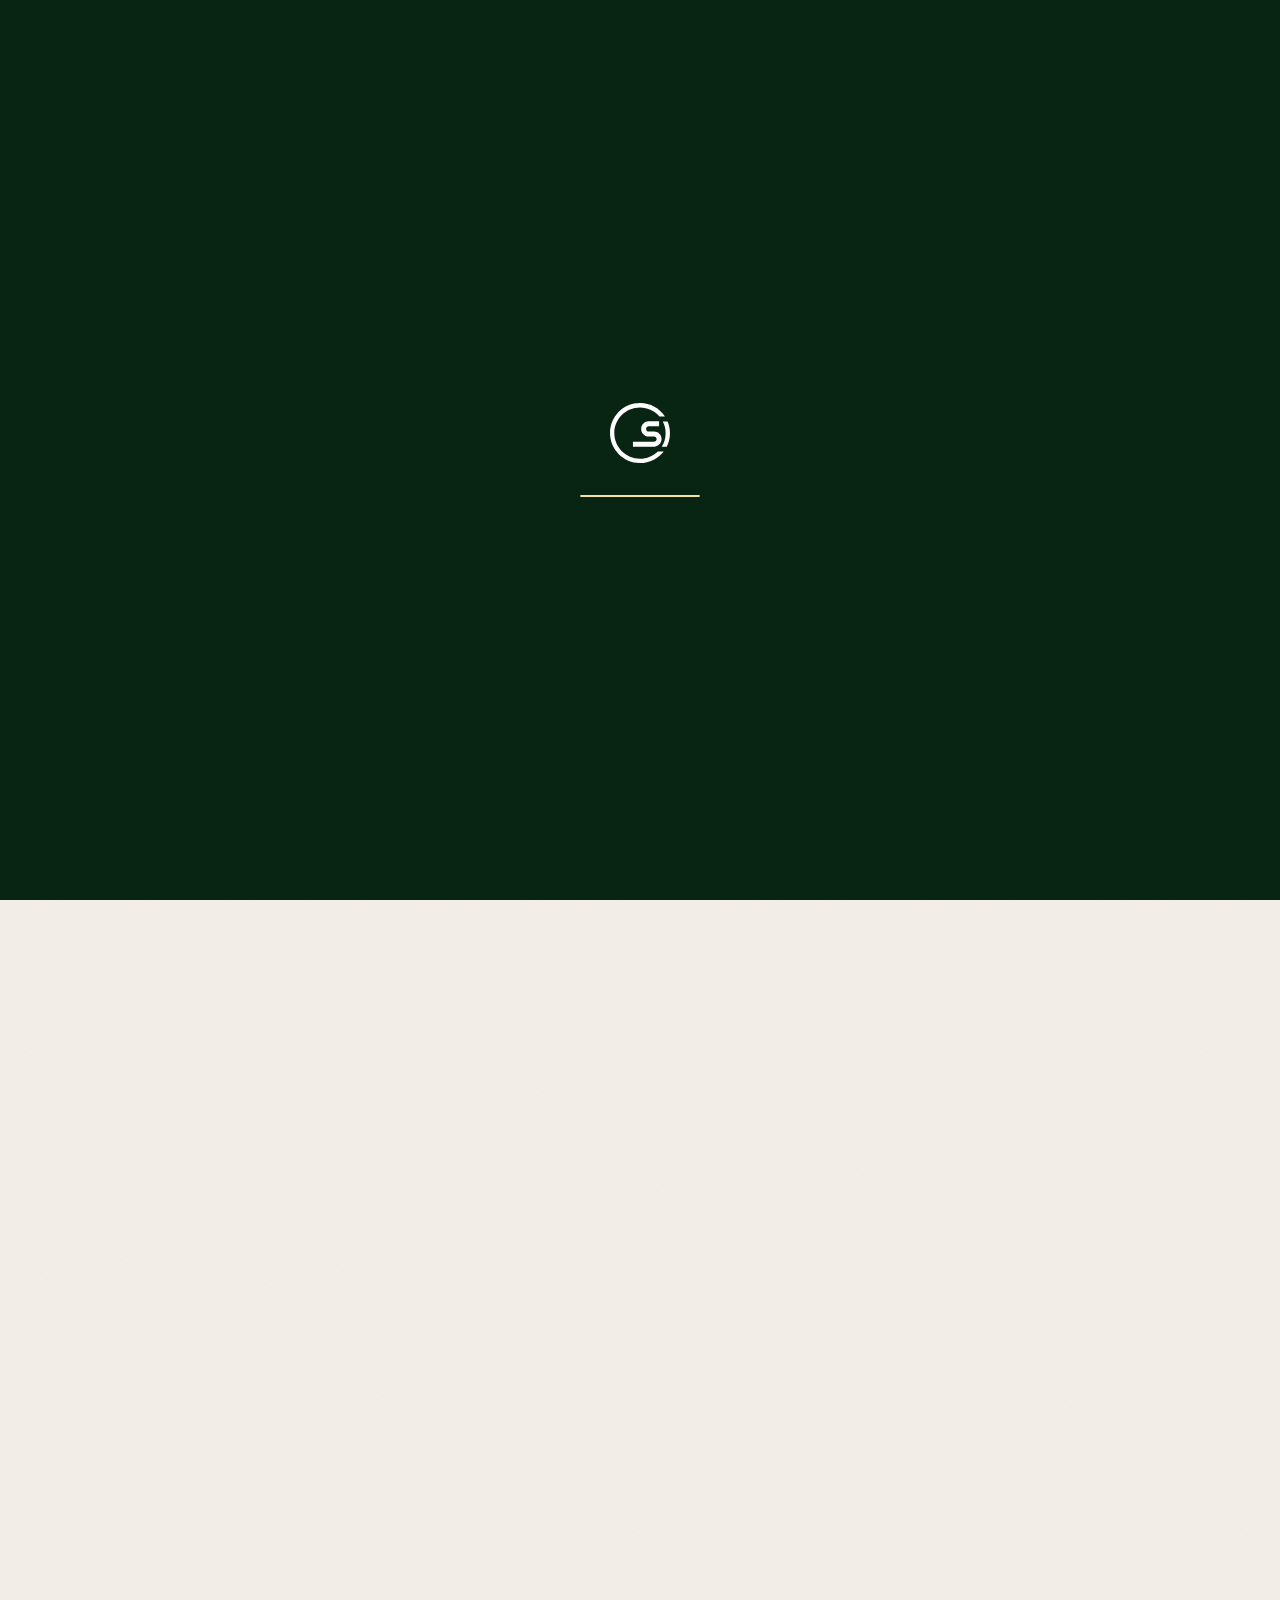
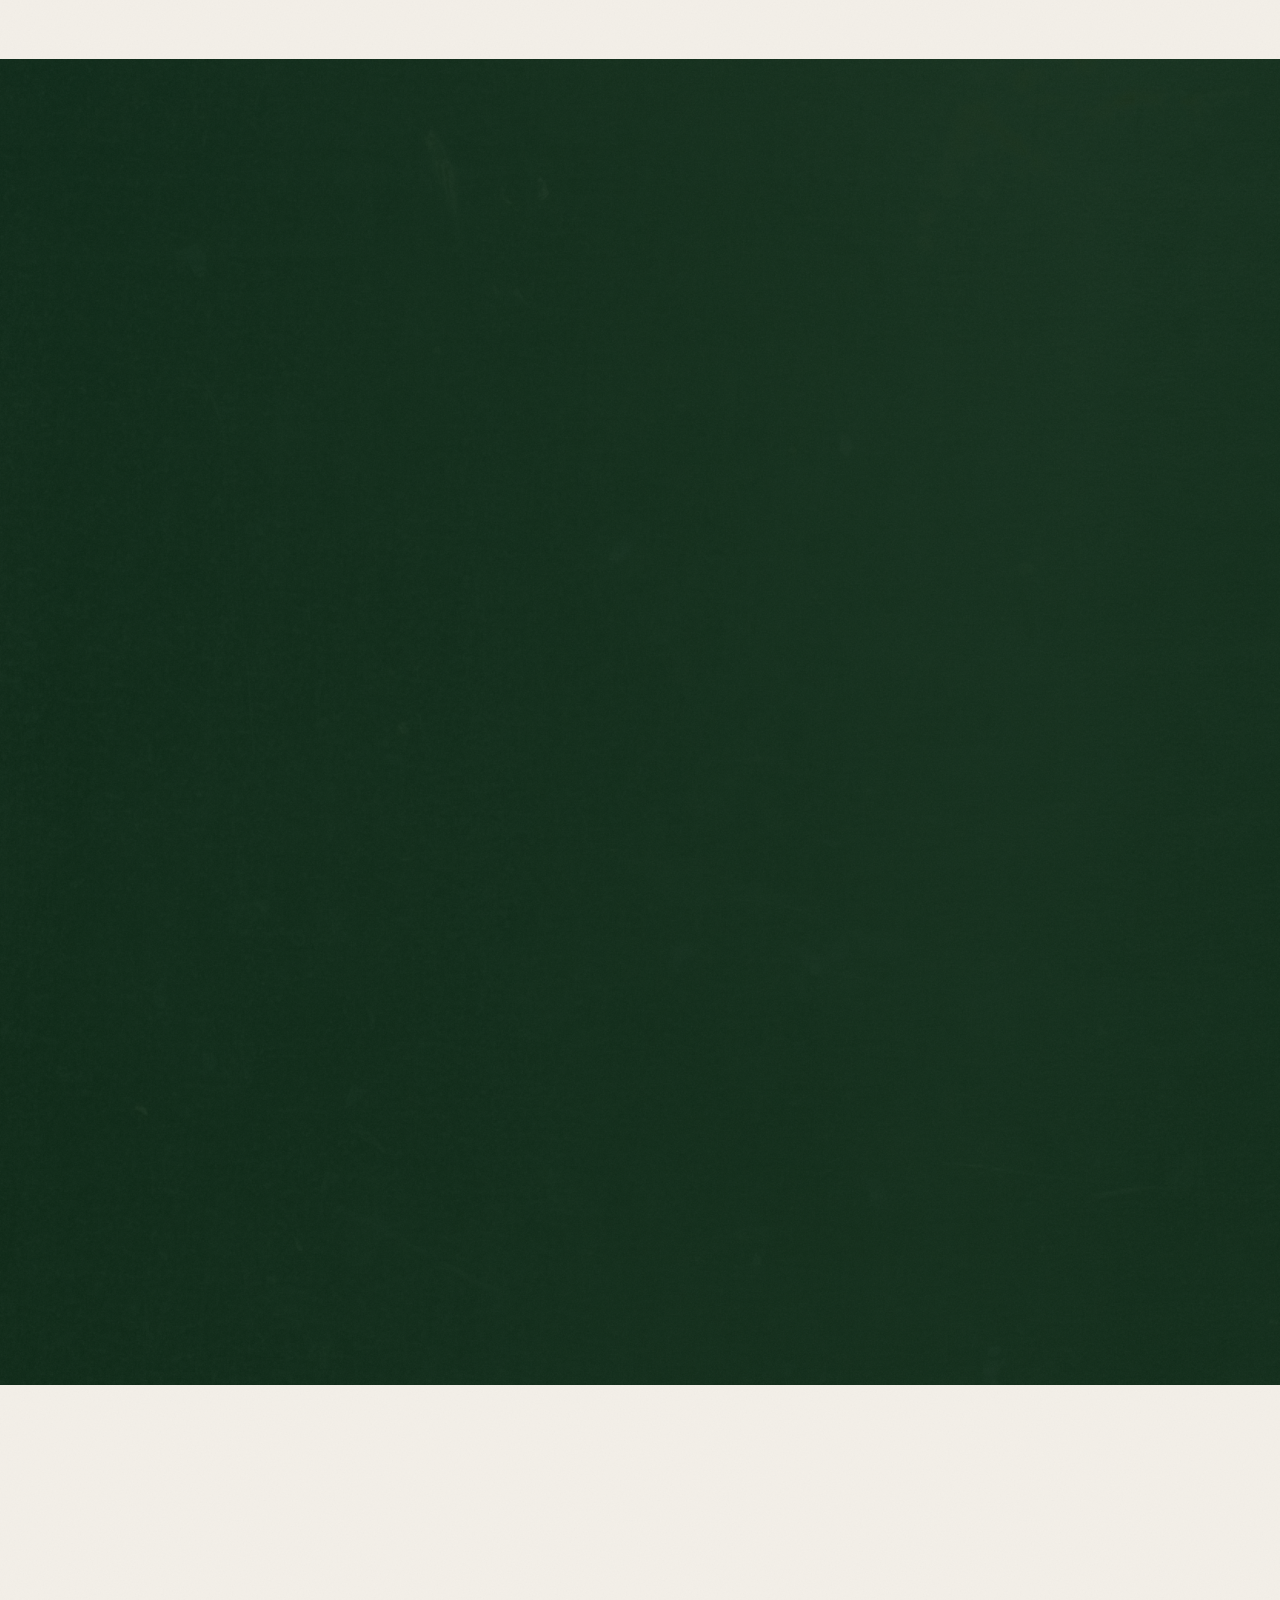
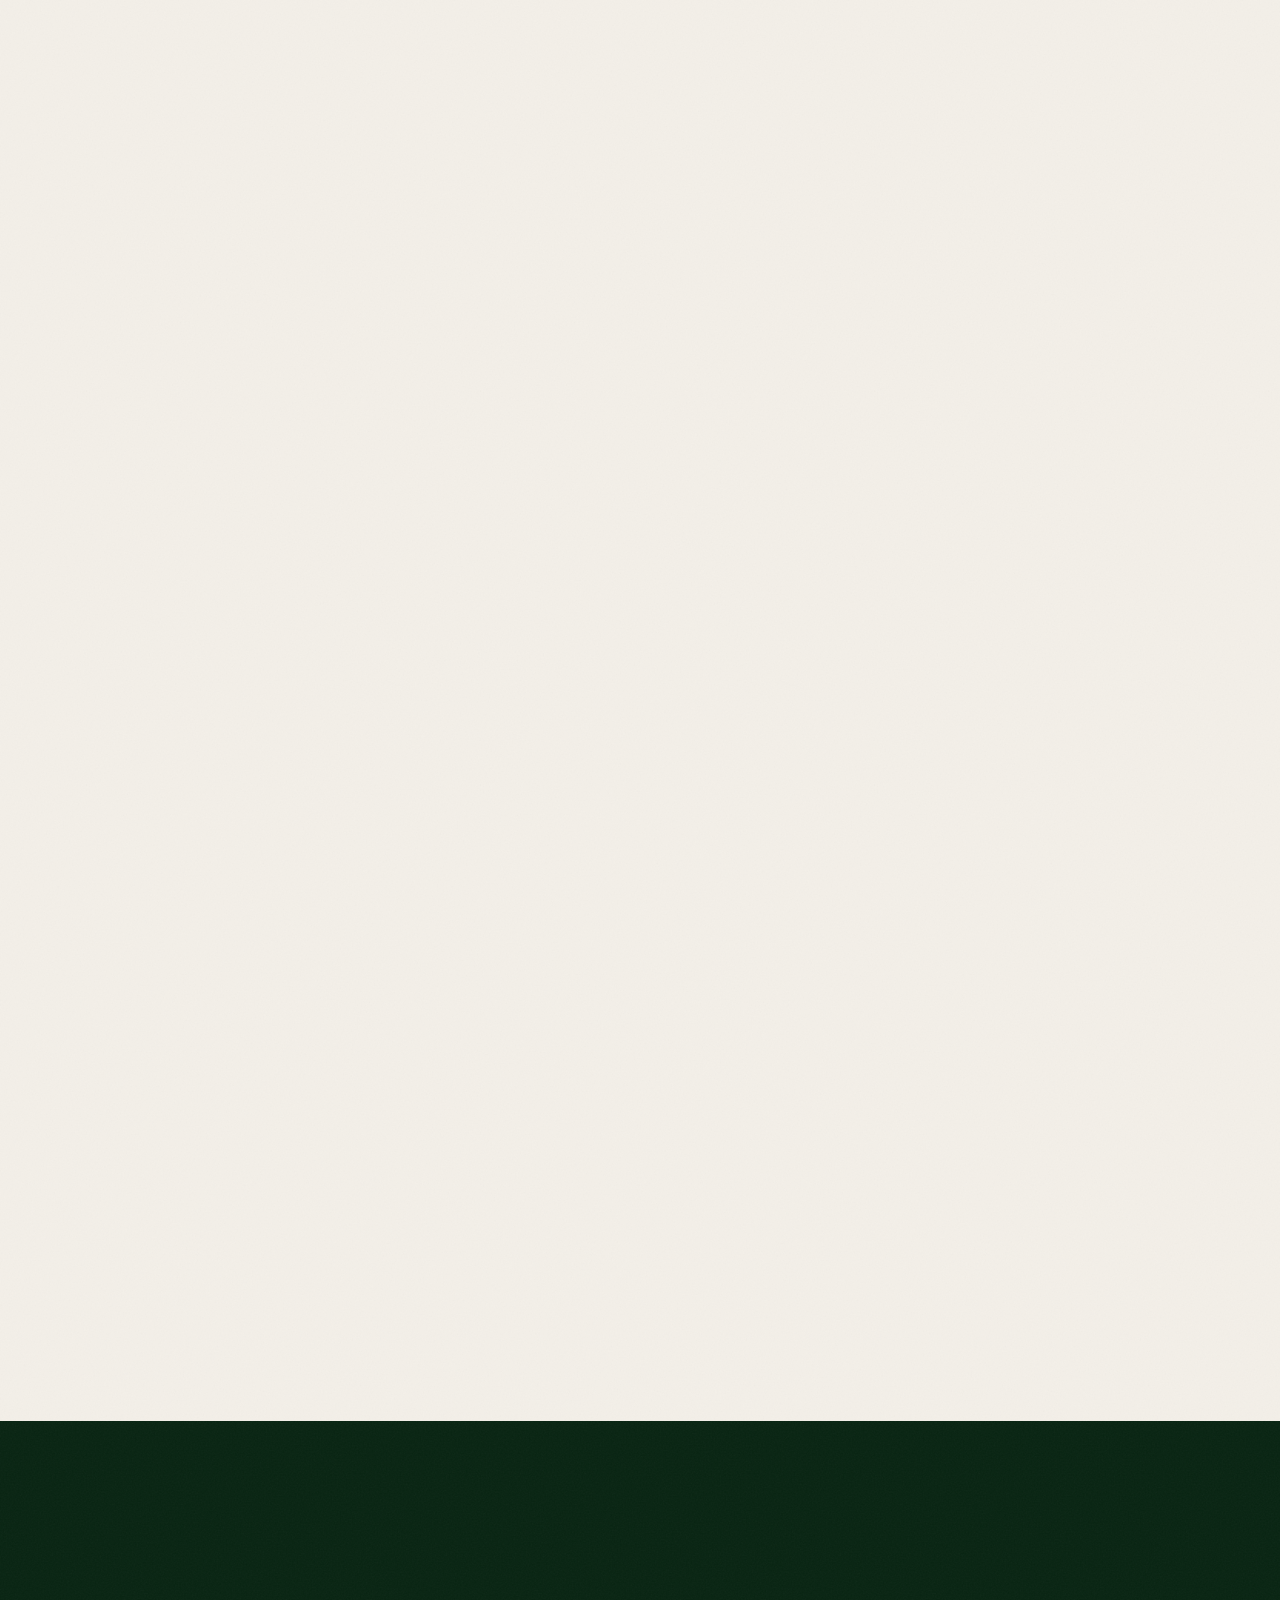
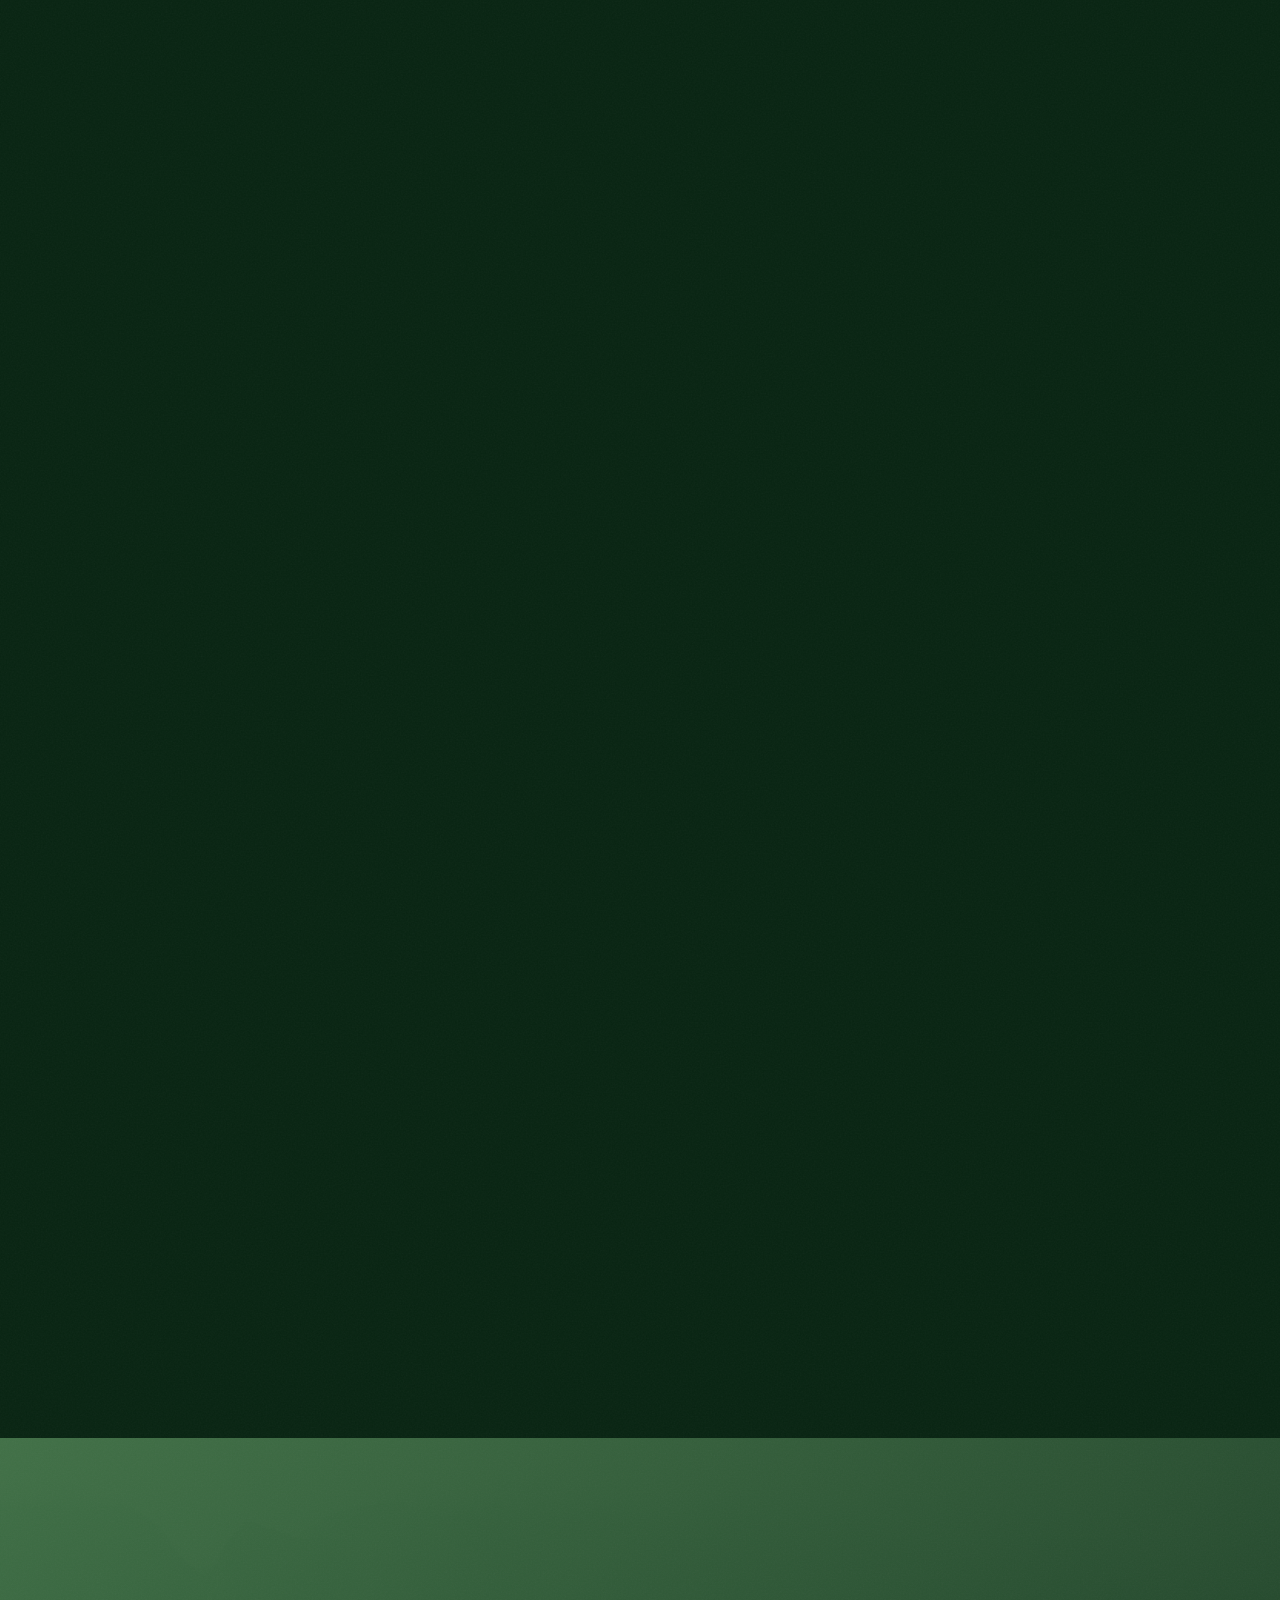
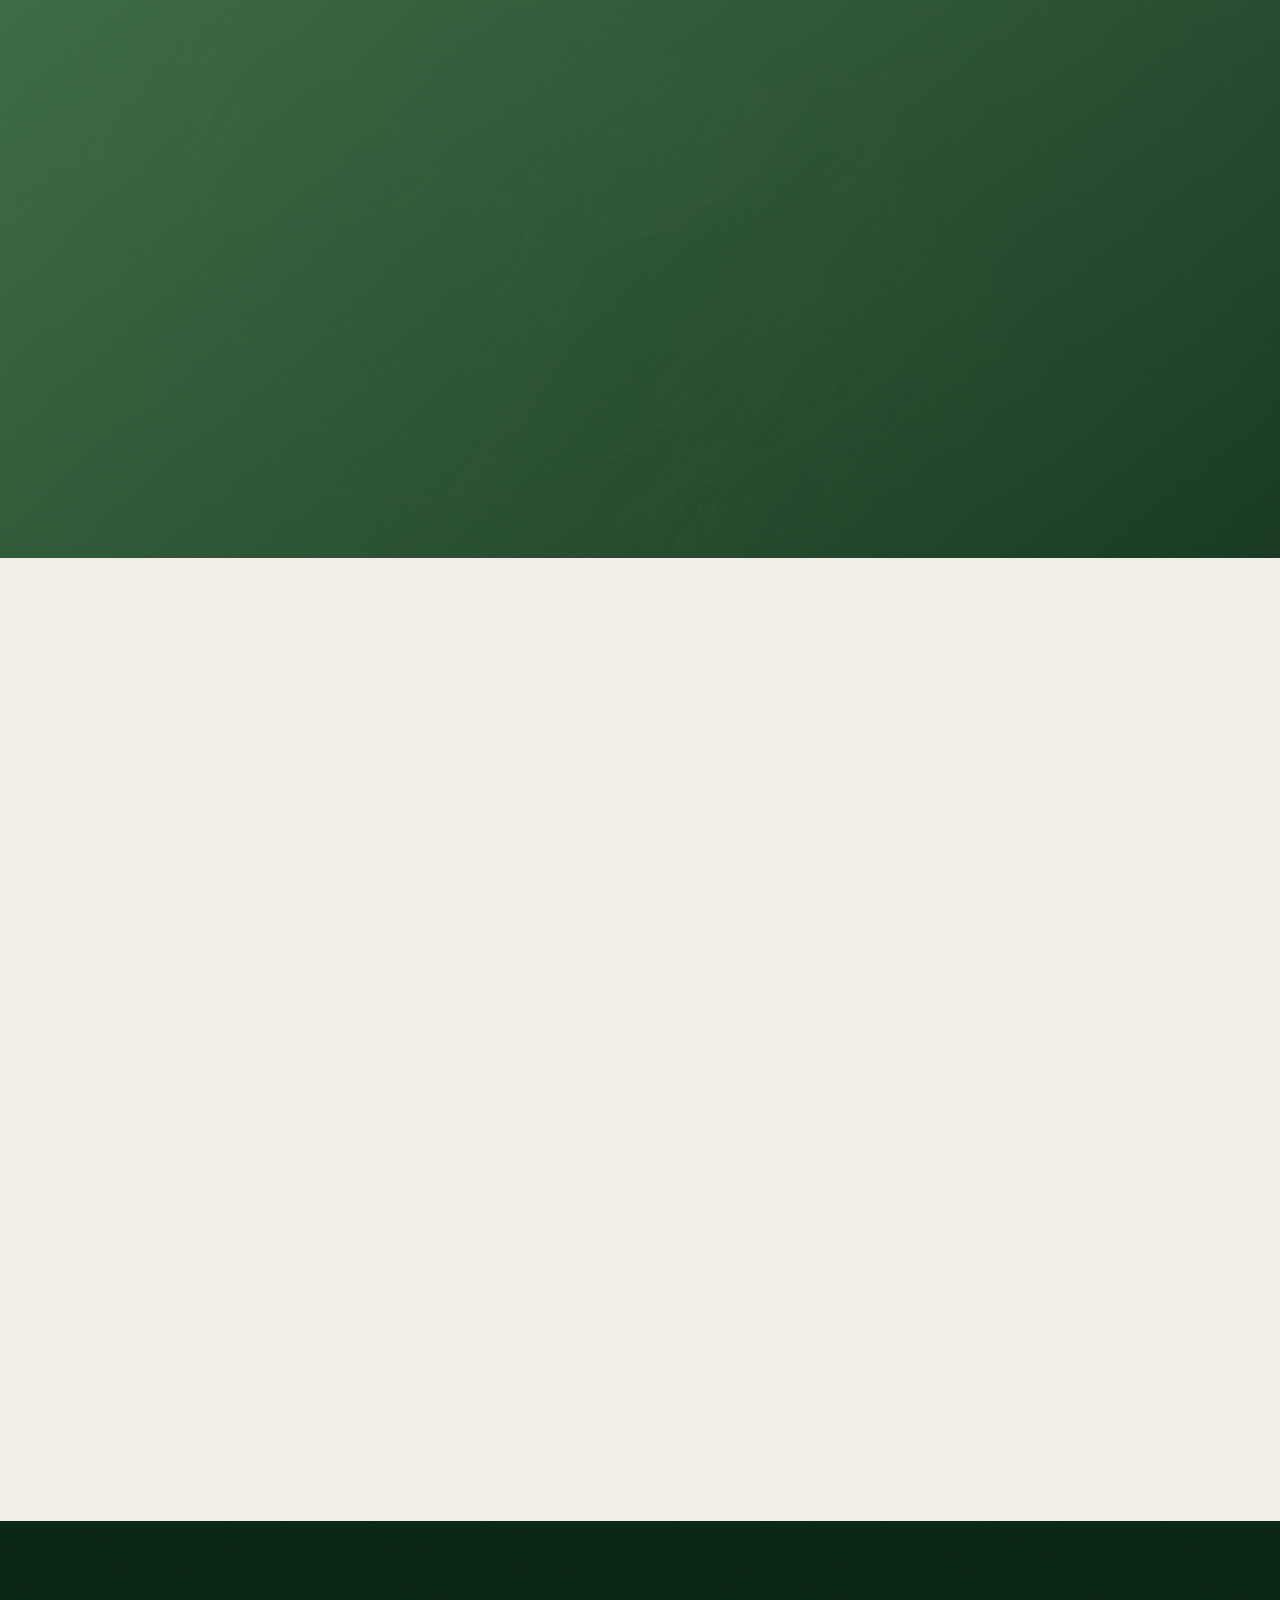
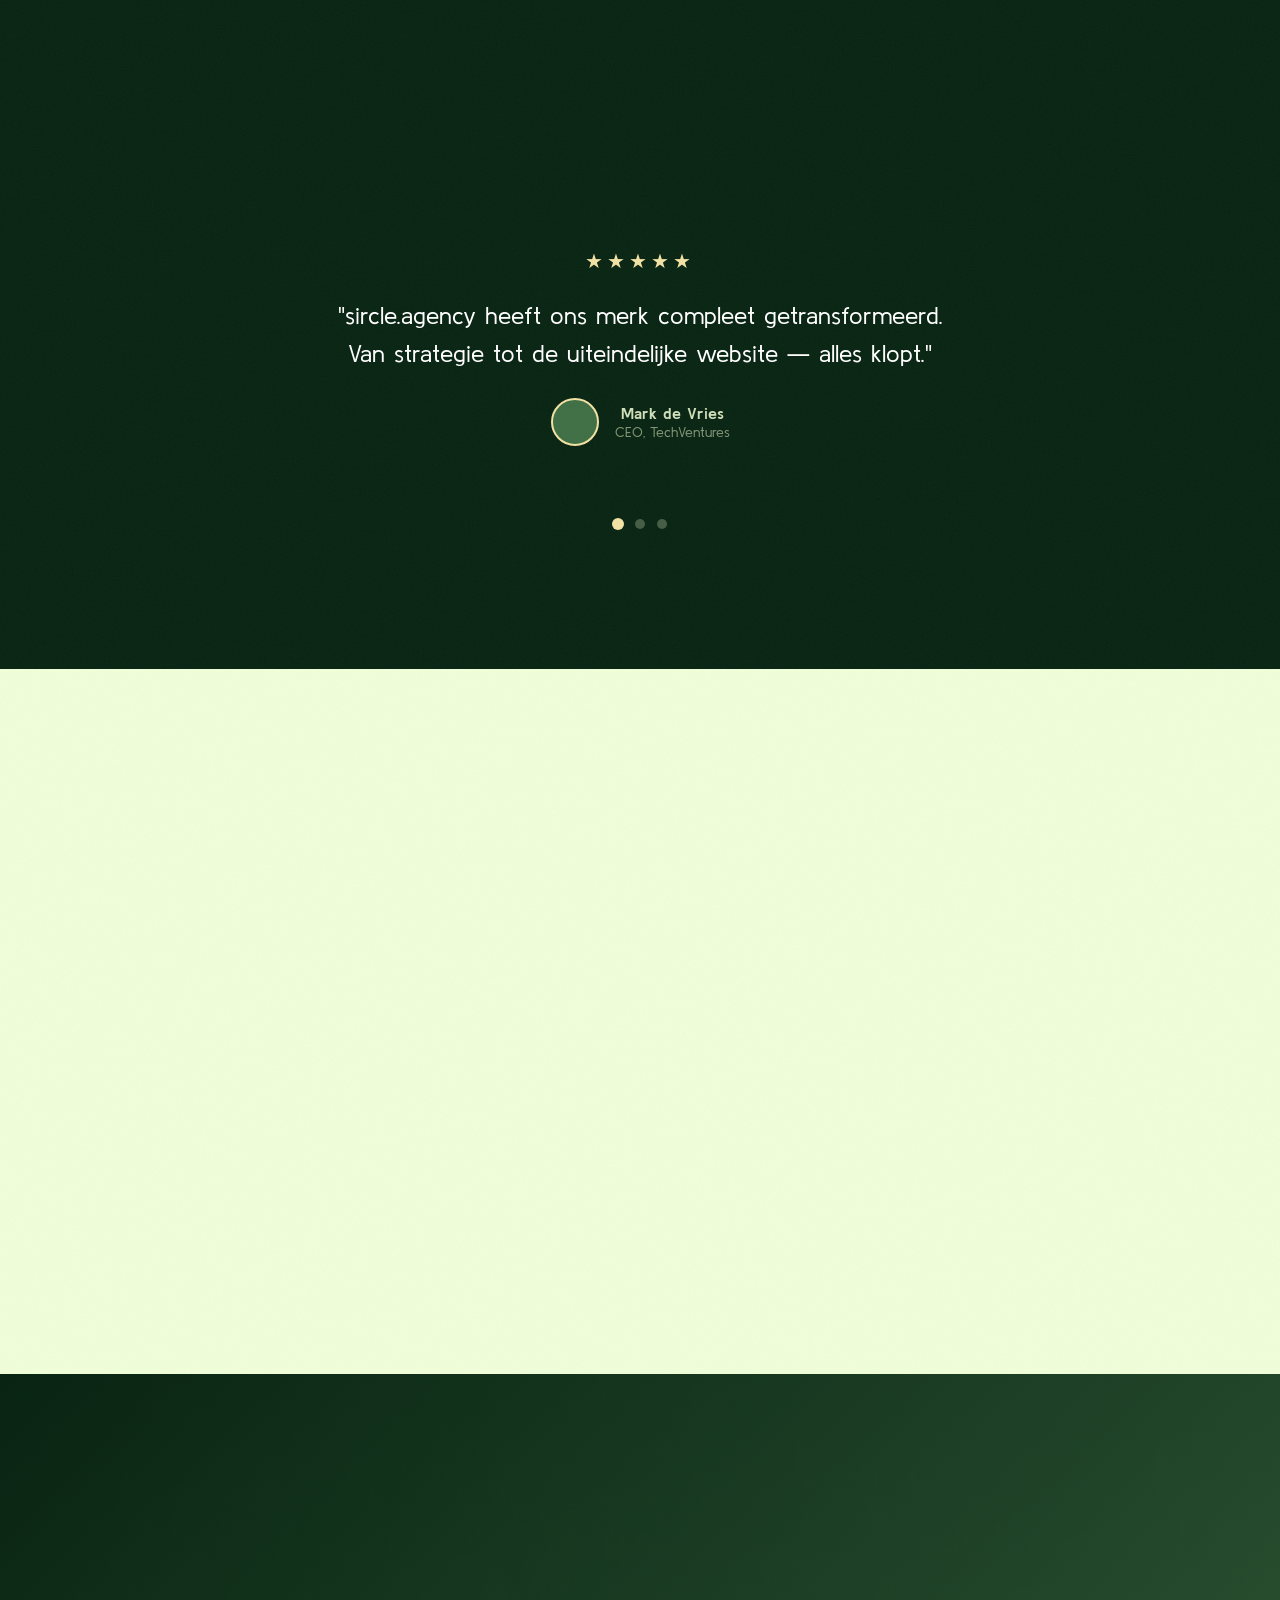
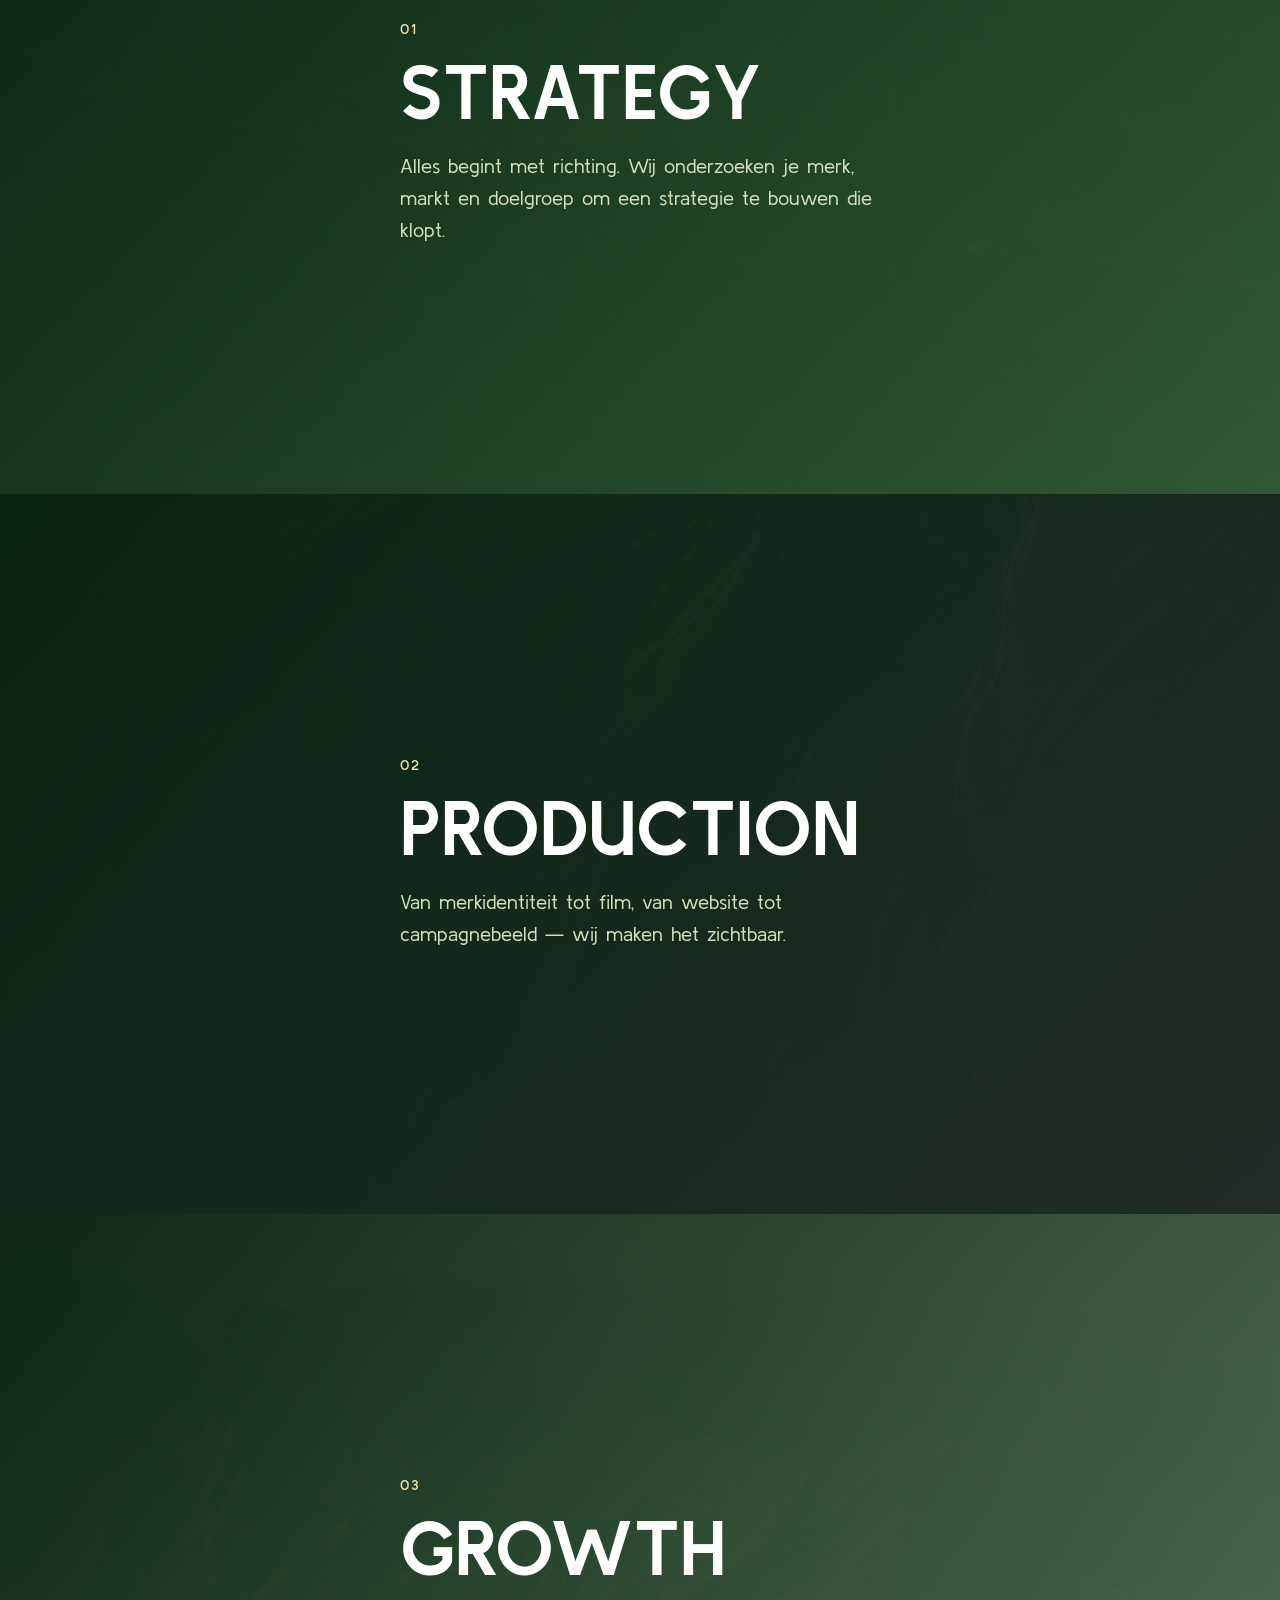
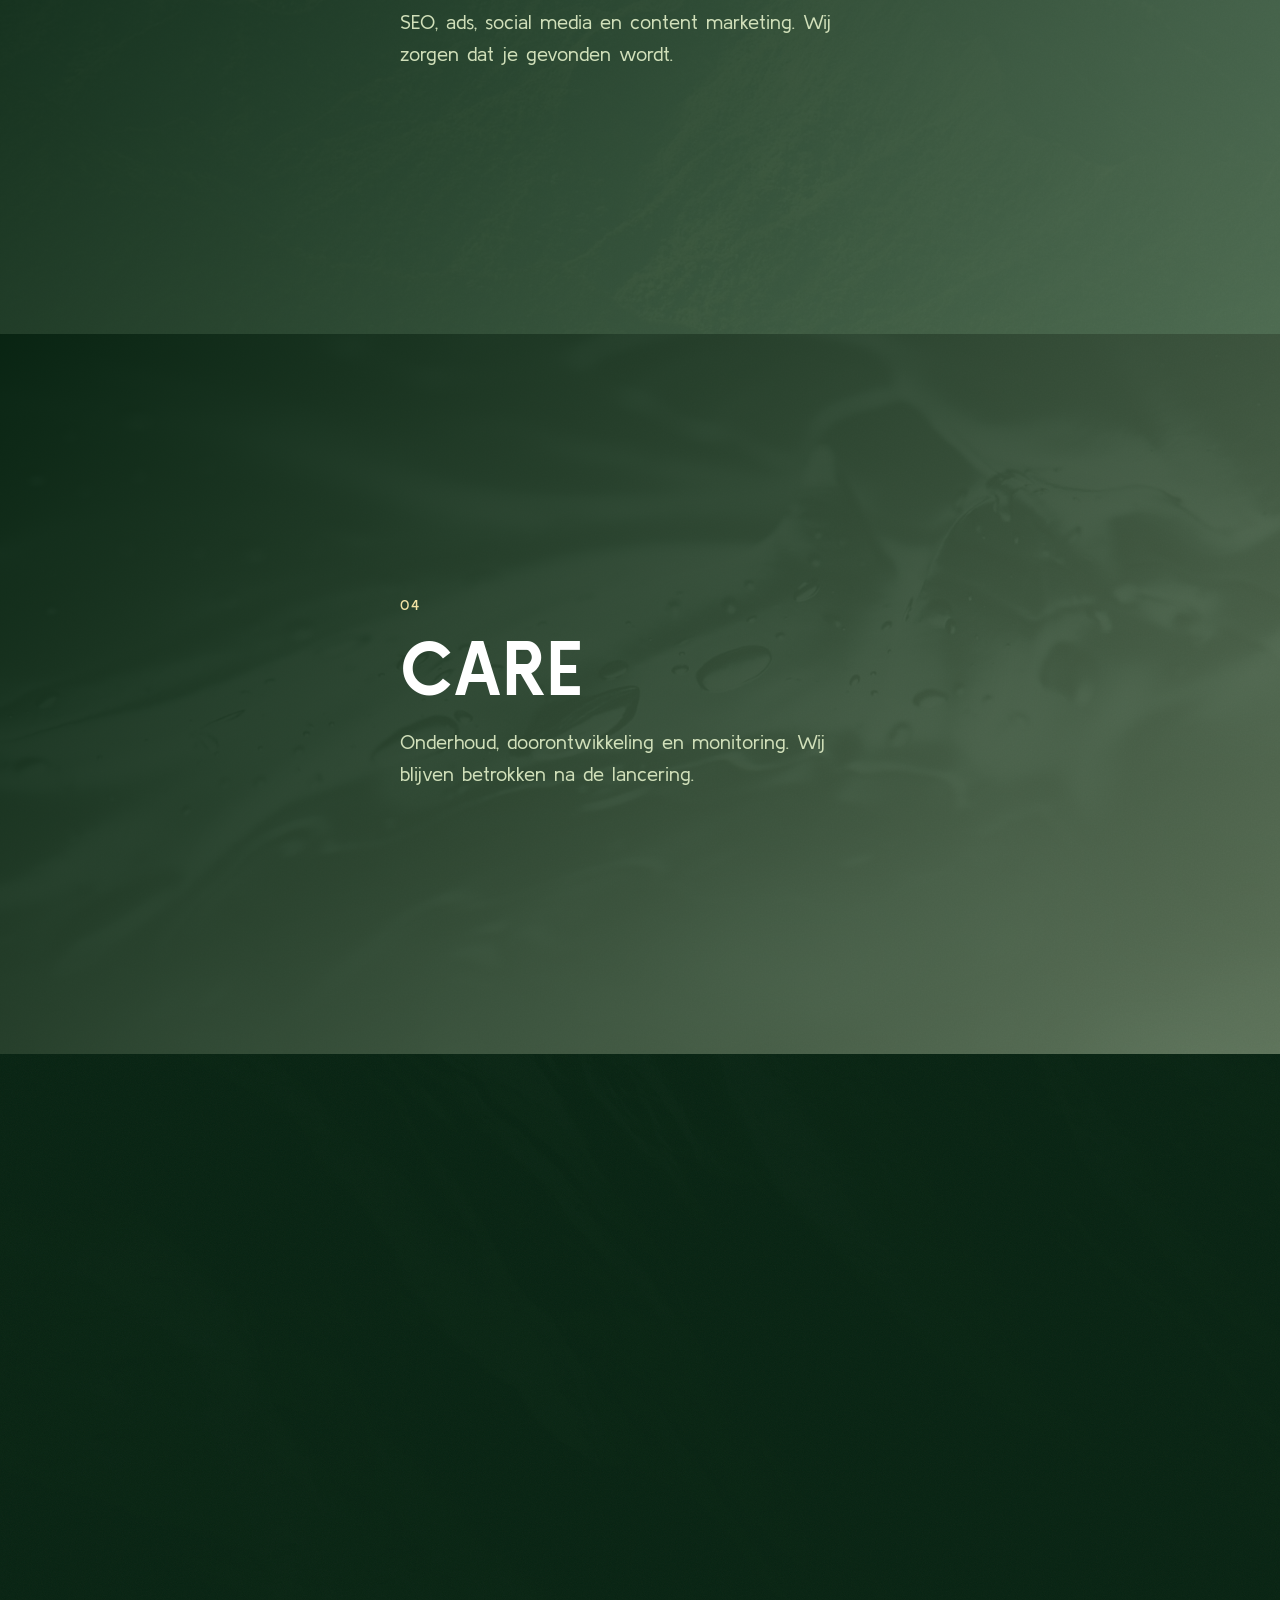
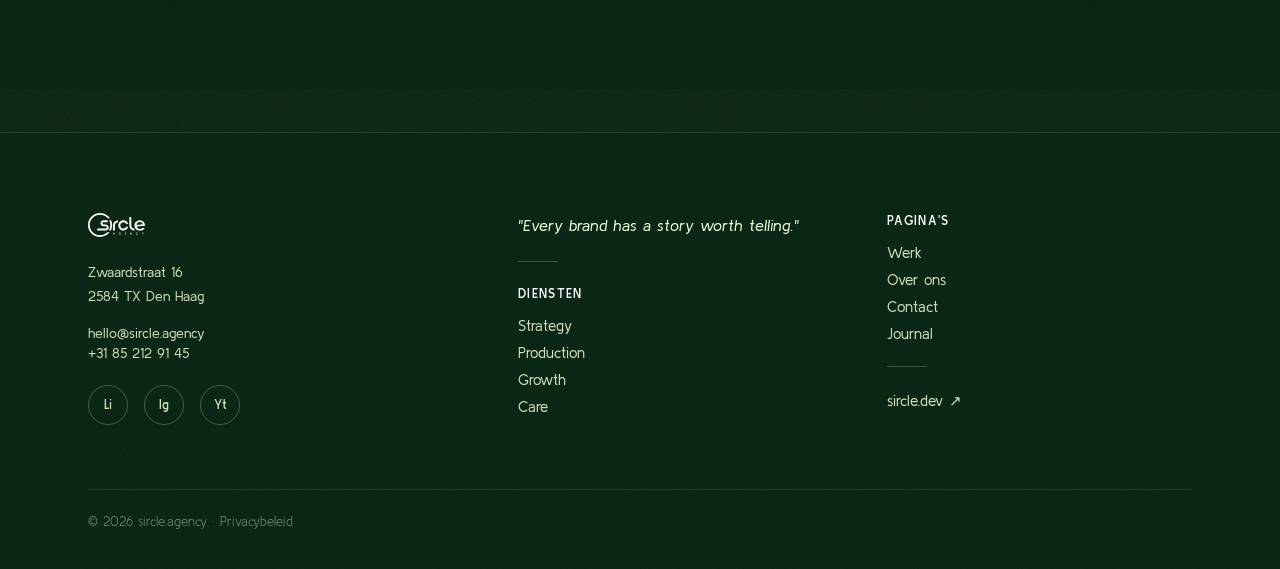
==== index.html @ 03a822f3 "Sircle Agency Homepage v2 — premium rebuild with GSAP, Lenis, real brand assets" ====
<!DOCTYPE html>
<html lang="nl">
<head>
  <meta charset="UTF-8">
  <meta name="viewport" content="width=device-width, initial-scale=1.0">
  <title>sircle.agency — Every brand has a story worth telling</title>
  <meta name="description" content="Strategy-driven creative agency uit Den Haag. Van merkstrategie tot film, van design tot digitale groei.">
  <link rel="preconnect" href="https://fonts.googleapis.com">
  <link rel="preconnect" href="https://fonts.gstatic.com" crossorigin>
  <link href="https://fonts.googleapis.com/css2?family=Kulim+Park:wght@300;400;600;700&display=swap" rel="stylesheet">
  <link rel="stylesheet" href="css/style.css">
</head>
<body>

  <!-- NOISE SVG FILTER -->
  <svg style="position:absolute;width:0;height:0">
    <filter id="noise">
      <feTurbulence type="fractalNoise" baseFrequency="0.65" numOctaves="3" stitchTiles="stitch"/>
      <feColorMatrix type="saturate" values="0"/>
    </filter>
  </svg>

  <!-- CUSTOM CURSOR -->
  <div class="cursor" id="cursor"></div>
  <div class="cursor-follower" id="cursor-follower"></div>

  <!-- LOADER -->
  <div class="loader" id="loader">
    <div class="loader-logo">
      <img src="assets/svg/svg white S.svg" alt="S" class="loader-icon">
    </div>
    <div class="loader-bar"><div class="loader-progress"></div></div>
  </div>

  <!-- NAVIGATION -->
  <nav class="nav" id="nav">
    <div class="nav-inner">
      <a href="#" class="nav-logo">
        <img src="assets/svg/svg white logo1.svg" alt="sircle agency" class="nav-logo-img">
      </a>
      <div class="nav-links">
        <a href="#diensten">Diensten</a>
        <a href="#werk">Werk</a>
        <a href="#over">Over ons</a>
        <a href="#contact" class="nav-cta">Plan een gesprek</a>
      </div>
      <button class="nav-hamburger" id="nav-hamburger" aria-label="Menu">
        <span></span><span></span><span></span>
      </button>
    </div>
  </nav>

  <!-- MOBILE MENU -->
  <div class="mobile-menu" id="mobile-menu">
    <div class="mobile-menu-inner">
      <a href="#diensten">Diensten</a>
      <a href="#werk">Werk</a>
      <a href="#over">Over ons</a>
      <a href="#contact" class="btn-primary">Plan een gesprek</a>
    </div>
  </div>

  <!-- ============================================ -->
  <!-- SECTION 1: HERO -->
  <!-- ============================================ -->
  <section class="hero" id="hero">
    <div class="hero-bg">
      <img src="assets/images/benoit-deschasaux-0tHVrVOJ1qU-unsplash.jpg" alt="" class="hero-bg-img">
      <div class="hero-overlay"></div>
      <div class="noise-overlay"></div>
    </div>
    <div class="hero-content">
      <h1 class="hero-title split-text">
        <span class="line">EVERY BRAND</span>
        <span class="line">HAS A STORY</span>
        <span class="line">WORTH TELLING.</span>
      </h1>
      <p class="hero-sub">Van merkstrategie tot film, van design tot digitale groei.</p>
      <a href="#contact" class="btn-primary hero-cta">Plan een gesprek <span class="btn-arrow">→</span></a>
    </div>
    <div class="scroll-indicator">
      <span>Scroll</span>
      <div class="scroll-line"></div>
    </div>
  </section>

  <!-- ============================================ -->
  <!-- SECTION 2: PAIN POINTS -->
  <!-- ============================================ -->
  <section class="section section-cream pain-points" id="probleem">
    <div class="noise-overlay"></div>
    <div class="container">
      <div class="section-label reveal-up">Het probleem</div>
      <h2 class="section-title reveal-up">HERKEN JE DIT?</h2>
      <div class="pain-grid">
        <div class="pain-card reveal-up" data-delay="0.1">
          <div class="pain-icon">
            <svg viewBox="0 0 48 48" fill="none" stroke="currentColor" stroke-width="1.5">
              <circle cx="24" cy="24" r="20"/>
              <path d="M24 14v10l7 7"/>
              <circle cx="24" cy="24" r="4"/>
            </svg>
          </div>
          <h3>Je merk voelt niet meer als jij.</h3>
          <p>Je bent gegroeid, maar je merk is niet meegegroeid. Het verhaal klopt niet meer. Tijd voor helderheid.</p>
        </div>
        <div class="pain-card reveal-up" data-delay="0.2">
          <div class="pain-icon">
            <svg viewBox="0 0 48 48" fill="none" stroke="currentColor" stroke-width="1.5">
              <circle cx="24" cy="24" r="20"/>
              <path d="M16 32l8-8 8 8M16 24l8-8 8 8"/>
            </svg>
          </div>
          <h3>Je investeert, maar ziet geen groei.</h3>
          <p>Campagnes, content, ads — maar het voelt als schieten in het donker. Geen richting, geen resultaat.</p>
        </div>
        <div class="pain-card reveal-up" data-delay="0.3">
          <div class="pain-icon">
            <svg viewBox="0 0 48 48" fill="none" stroke="currentColor" stroke-width="1.5">
              <path d="M12 36V20l12-8 12 8v16"/>
              <path d="M20 36V28h8v8"/>
              <circle cx="24" cy="16" r="3"/>
            </svg>
          </div>
          <h3>Je hebt een verhaal, maar niemand hoort het.</h3>
          <p>Je weet dat je merk meer is dan wat je nu laat zien. Het is tijd om het te vertellen.</p>
        </div>
      </div>
    </div>
  </section>

  <!-- ============================================ -->
  <!-- SECTION 3: INTRO + IDENTITY -->
  <!-- ============================================ -->
  <section class="section section-dark intro" id="intro">
    <div class="noise-overlay"></div>
    <div class="intro-bg-image">
      <img src="assets/images/slashio-photography-yaith3Ahrf0-unsplash.jpg" alt="" class="bg-texture">
    </div>
    <div class="container">
      <div class="intro-video reveal-up">
        <div class="video-container">
          <img src="assets/images/jordan-gonzalez-RdEYQ2YKalo-unsplash.jpg" alt="Intro video" class="video-poster">
          <div class="play-button">
            <svg viewBox="0 0 64 64" fill="none">
              <circle cx="32" cy="32" r="31" stroke="#F2E2A4" stroke-width="2"/>
              <polygon points="26,20 44,32 26,44" fill="#F2E2A4"/>
            </svg>
            <span>Bekijk onze aanpak</span>
          </div>
        </div>
      </div>
      <div class="intro-content">
        <h2 class="intro-brand reveal-up">sircle.agency</h2>
        <p class="intro-text reveal-up">Wij geloven dat elk merk een verhaal heeft dat het waard is om te vertellen. Als strategy-driven creative agency combineren wij strategie, film, design en technologie om merken te transformeren.</p>
        <div class="intro-pillars">
          <div class="pillar reveal-up" data-delay="0.1">
            <h4>Strategie-gedreven</h4>
            <p>Alles begint met een heldere richting. Geen pixel zonder plan.</p>
          </div>
          <div class="pillar reveal-up" data-delay="0.2">
            <h4>Filmmaker-DNA</h4>
            <p>Wij denken in beeld en verhaal. Van concept tot eindproduct.</p>
          </div>
          <div class="pillar reveal-up" data-delay="0.3">
            <h4>Eén team, alles onder één dak</h4>
            <p>Geen losse freelancers, maar één bureau dat strategie, creatie en groei verbindt.</p>
          </div>
        </div>
      </div>
    </div>
  </section>

  <!-- ============================================ -->
  <!-- SECTION 4: DIENSTEN / SIRCLE MODEL -->
  <!-- ============================================ -->
  <section class="section section-cream diensten" id="diensten">
    <div class="noise-overlay"></div>
    <div class="container">
      <h2 class="section-title reveal-up">ZO WERKEN WIJ</h2>
      <p class="section-subtitle reveal-up">Het SIRCLE Model: vier fases die samen een cyclus vormen. Van richting bepalen tot langetermijn groei.</p>
      
      <!-- SIRCLE MODEL VISUAL (from Figma) -->
      <div class="sircle-model reveal-up">
        <img src="assets/figma/sircle-model-lg.png" alt="SIRCLE Model — Strategy, Production, Growth, Care" class="model-image">
      </div>

      <div class="services-grid">
        <div class="service-card reveal-up" data-delay="0.1">
          <span class="service-number">01</span>
          <h3>Strategy</h3>
          <ul>
            <li>Brand strategy & positionering</li>
            <li>Merkonderzoek & analyse</li>
            <li>Content strategie</li>
            <li>Doelgroepbepaling</li>
          </ul>
        </div>
        <div class="service-card reveal-up" data-delay="0.2">
          <span class="service-number">02</span>
          <h3>Production</h3>
          <ul>
            <li>Branding & visual identity</li>
            <li>Film & video productie</li>
            <li>Website design & development</li>
            <li>Grafisch design</li>
          </ul>
        </div>
        <div class="service-card reveal-up" data-delay="0.15">
          <span class="service-number">03</span>
          <h3>Growth</h3>
          <ul>
            <li>SEO & organische groei</li>
            <li>Google Ads & paid media</li>
            <li>Social media strategie</li>
            <li>Content marketing</li>
          </ul>
        </div>
        <div class="service-card reveal-up" data-delay="0.25">
          <span class="service-number">04</span>
          <h3>Care</h3>
          <ul>
            <li>Hosting & onderhoud</li>
            <li>Security & updates</li>
            <li>Performance monitoring</li>
            <li>Doorontwikkeling & support</li>
          </ul>
        </div>
      </div>
      <div class="text-center reveal-up">
        <a href="#" class="btn-ghost">Bekijk al onze diensten <span>→</span></a>
      </div>
    </div>
  </section>

  <!-- ============================================ -->
  <!-- SECTION 5: CASES -->
  <!-- ============================================ -->
  <section class="section section-dark cases" id="werk">
    <div class="noise-overlay"></div>
    <div class="container-wide">
      <div class="section-header">
        <div class="section-label reveal-up">Portfolio</div>
        <h2 class="section-title reveal-up">GESELECTEERD WERK</h2>
      </div>
      <div class="cases-grid">
        <div class="case-card case-large reveal-clip" data-delay="0.1">
          <div class="case-image">
            <img src="assets/images/dario-bronnimann-y51ZjAmV3_k-unsplash.jpg" alt="World Skate Center">
            <div class="case-overlay"></div>
          </div>
          <div class="case-info">
            <h3>World Skate Center</h3>
            <span class="case-tags">Brand Film · Strategy · Production</span>
          </div>
        </div>
        <div class="case-card case-medium reveal-clip" data-delay="0.2">
          <div class="case-image">
            <img src="assets/images/ryunosuke-kikuno-DNKKdn1Q8Dw-unsplash.jpg" alt="VLIJT Tandartsen">
            <div class="case-overlay"></div>
          </div>
          <div class="case-info">
            <h3>VLIJT Tandartsen</h3>
            <span class="case-tags">Web · SEO · Growth</span>
          </div>
        </div>
        <div class="case-card case-medium reveal-clip" data-delay="0.3">
          <div class="case-image">
            <img src="assets/images/planet-volumes-AScLcUpWWVs-unsplash.jpg" alt="Type Design">
            <div class="case-overlay"></div>
          </div>
          <div class="case-info">
            <h3>Type Design</h3>
            <span class="case-tags">Video Course · Production</span>
          </div>
        </div>
        <div class="case-card case-large reveal-clip" data-delay="0.4">
          <div class="case-image">
            <img src="assets/images/mikita-yo-UgWWJ0fIBGE-unsplash.jpg" alt="New Long">
            <div class="case-overlay"></div>
          </div>
          <div class="case-info">
            <h3>New Long</h3>
            <span class="case-tags">Branding · Visual Identity</span>
          </div>
        </div>
      </div>
      
      <!-- LOGO MARQUEE -->
      <div class="marquee reveal-up">
        <div class="marquee-track">
          <span class="marquee-item">VLIJT</span>
          <span class="marquee-dot">·</span>
          <span class="marquee-item">Redbull</span>
          <span class="marquee-dot">·</span>
          <span class="marquee-item">iLOQ</span>
          <span class="marquee-dot">·</span>
          <span class="marquee-item">Dudok</span>
          <span class="marquee-dot">·</span>
          <span class="marquee-item">World Skate Center</span>
          <span class="marquee-dot">·</span>
          <span class="marquee-item">KONE</span>
          <span class="marquee-dot">·</span>
          <span class="marquee-item">Another Label</span>
          <span class="marquee-dot">·</span>
          <span class="marquee-item">VLIJT</span>
          <span class="marquee-dot">·</span>
          <span class="marquee-item">Redbull</span>
          <span class="marquee-dot">·</span>
          <span class="marquee-item">iLOQ</span>
          <span class="marquee-dot">·</span>
          <span class="marquee-item">Dudok</span>
          <span class="marquee-dot">·</span>
          <span class="marquee-item">World Skate Center</span>
          <span class="marquee-dot">·</span>
          <span class="marquee-item">KONE</span>
          <span class="marquee-dot">·</span>
          <span class="marquee-item">Another Label</span>
          <span class="marquee-dot">·</span>
        </div>
      </div>

      <div class="text-center reveal-up" style="margin-top:48px">
        <a href="#" class="btn-ghost">Bekijk alle cases <span>→</span></a>
      </div>
    </div>
  </section>

  <!-- ============================================ -->
  <!-- SECTION 6: QUOTE -->
  <!-- ============================================ -->
  <section class="section quote-section" id="quote">
    <div class="quote-bg">
      <img src="assets/images/getty-images-Uu2HHyUpzrI-unsplash.jpg" alt="" class="bg-texture">
      <div class="quote-gradient"></div>
      <div class="noise-overlay"></div>
    </div>
    <div class="container">
      <div class="quote-content">
        <div class="quote-line reveal-up"></div>
        <blockquote class="quote-text reveal-up">
          WIJ VERTELLEN HET VERHAAL<br>VAN JOUW MERK.
        </blockquote>
        <div class="quote-line reveal-up"></div>
        <cite class="quote-cite reveal-up">— sircle.agency</cite>
      </div>
    </div>
  </section>

  <!-- ============================================ -->
  <!-- SECTION 7: OVER ONS -->
  <!-- ============================================ -->
  <section class="section section-cream about" id="over">
    <div class="noise-overlay"></div>
    <div class="container">
      <div class="about-grid">
        <div class="about-image reveal-clip">
          <img src="assets/images/mohamed-nohassi-nJB_Fgxx-pI-unsplash.jpg" alt="Sebas Vreeken">
          <div class="about-image-tint"></div>
        </div>
        <div class="about-content">
          <div class="section-label reveal-up">De guide</div>
          <h2 class="section-title reveal-up">OVER SIRCLE.AGENCY</h2>
          <p class="reveal-up">Ik ben Sebas Vreeken — filmmaker, strateeg en founder van sircle.agency. Met een achtergrond in film en een obsessie voor heldere merkstrategie help ik bedrijven hun verhaal vinden en vertellen.</p>
          <p class="reveal-up">sircle.agency is bewust klein. Geen lagen, geen accountmanagers — je werkt direct met mij en een select netwerk van specialisten. Zo houden we de kwaliteit hoog en de lijnen kort.</p>
          <div class="about-badges reveal-up">
            <span class="badge">🎬 Filmmaker & Creative Director</span>
            <span class="badge">📐 Strateeg & Merkdenker</span>
            <span class="badge">🚀 AI-native werkwijze</span>
          </div>
          <a href="#" class="btn-ghost reveal-up">Meer over ons <span>→</span></a>
        </div>
      </div>
    </div>
  </section>

  <!-- ============================================ -->
  <!-- SECTION 8: TESTIMONIALS -->
  <!-- ============================================ -->
  <section class="section section-dark testimonials" id="reviews">
    <div class="noise-overlay"></div>
    <div class="container-narrow">
      <div class="section-label reveal-up">Social proof</div>
      <h2 class="section-title reveal-up">WAT KLANTEN ZEGGEN</h2>
      <div class="testimonial-carousel">
        <div class="testimonial active" data-slide="0">
          <div class="stars">★★★★★</div>
          <blockquote>"sircle.agency heeft ons merk compleet getransformeerd. Van strategie tot de uiteindelijke website — alles klopt."</blockquote>
          <div class="testimonial-author">
            <div class="author-avatar"></div>
            <div>
              <strong>Mark de Vries</strong>
              <span>CEO, TechVentures</span>
            </div>
          </div>
        </div>
        <div class="testimonial" data-slide="1">
          <div class="stars">★★★★★</div>
          <blockquote>"Sebas denkt mee als strateeg, niet alleen als uitvoerder. Dat maakt het verschil."</blockquote>
          <div class="testimonial-author">
            <div class="author-avatar"></div>
            <div>
              <strong>Laura Jansen</strong>
              <span>Marketing Director, GreenWorks</span>
            </div>
          </div>
        </div>
        <div class="testimonial" data-slide="2">
          <div class="stars">★★★★★</div>
          <blockquote>"De combinatie van film en merkstrategie is uniek. Nergens anders gevonden."</blockquote>
          <div class="testimonial-author">
            <div class="author-avatar"></div>
            <div>
              <strong>Thomas Bakker</strong>
              <span>Founder, Coastal Brands</span>
            </div>
          </div>
        </div>
      </div>
      <div class="carousel-dots">
        <button class="dot active" data-slide="0"></button>
        <button class="dot" data-slide="1"></button>
        <button class="dot" data-slide="2"></button>
      </div>
    </div>
  </section>

  <!-- ============================================ -->
  <!-- SECTION 9: LEAD MAGNET -->
  <!-- ============================================ -->
  <section class="section lead-magnet" id="framework">
    <div class="noise-overlay"></div>
    <div class="container">
      <div class="lead-grid">
        <div class="lead-mockup reveal-up">
          <div class="mockup-wrapper">
            <img src="assets/images/v1.1.png" alt="SIRCLE Brand Framework" class="mockup-img">
          </div>
        </div>
        <div class="lead-content">
          <div class="section-label reveal-up">Gratis resource</div>
          <h2 class="section-title section-title--dark reveal-up">HET SIRCLE BRAND FRAMEWORK</h2>
          <p class="reveal-up">Ontdek in 5 stappen of jouw merk klaar is voor groei. Van positionering tot digitale strategie — ons framework helpt je helderheid te krijgen over waar je staat.</p>
          <form class="lead-form reveal-up">
            <input type="email" placeholder="je@email.com" class="lead-input" required>
            <button type="submit" class="btn-primary">Download gratis <span class="btn-arrow">→</span></button>
          </form>
        </div>
      </div>
    </div>
  </section>

  <!-- ============================================ -->
  <!-- SECTION 10: SIRCLE MODEL SCROLL NARRATIVE -->
  <!-- ============================================ -->
  <section class="section section-dark model-narrative" id="model">
    <div class="noise-overlay"></div>
    <div class="model-phases">
      <div class="model-phase" data-phase="strategy">
        <div class="phase-bg">
          <img src="assets/images/dario-bronnimann-y51ZjAmV3_k-unsplash.jpg" alt="" class="bg-texture">
        </div>
        <div class="container">
          <div class="phase-content">
            <span class="phase-number">01</span>
            <h3>STRATEGY</h3>
            <p>Alles begint met richting. Wij onderzoeken je merk, markt en doelgroep om een strategie te bouwen die klopt.</p>
          </div>
        </div>
      </div>
      <div class="model-phase" data-phase="production">
        <div class="phase-bg">
          <img src="assets/images/daniel-mirlea-eQzLUXisfgA-unsplash.jpg" alt="" class="bg-texture">
        </div>
        <div class="container">
          <div class="phase-content">
            <span class="phase-number">02</span>
            <h3>PRODUCTION</h3>
            <p>Van merkidentiteit tot film, van website tot campagnebeeld — wij maken het zichtbaar.</p>
          </div>
        </div>
      </div>
      <div class="model-phase" data-phase="growth">
        <div class="phase-bg">
          <img src="assets/images/getty-images-Uu2HHyUpzrI-unsplash.jpg" alt="" class="bg-texture">
        </div>
        <div class="container">
          <div class="phase-content">
            <span class="phase-number">03</span>
            <h3>GROWTH</h3>
            <p>SEO, ads, social media en content marketing. Wij zorgen dat je gevonden wordt.</p>
          </div>
        </div>
      </div>
      <div class="model-phase" data-phase="care">
        <div class="phase-bg">
          <img src="assets/images/ohlamour-studio-SxvXxLA65Ig-unsplash.jpg" alt="" class="bg-texture">
        </div>
        <div class="container">
          <div class="phase-content">
            <span class="phase-number">04</span>
            <h3>CARE</h3>
            <p>Onderhoud, doorontwikkeling en monitoring. Wij blijven betrokken na de lancering.</p>
          </div>
        </div>
      </div>
    </div>
  </section>

  <!-- ============================================ -->
  <!-- SECTION 11: FINAL CTA -->
  <!-- ============================================ -->
  <section class="section section-dark final-cta" id="contact">
    <div class="cta-bg">
      <img src="assets/images/soham-banerjee-5sJfsX2D3mM-unsplash.jpg" alt="" class="bg-texture">
      <div class="noise-overlay"></div>
    </div>
    <div class="grain-overlay"></div>
    <div class="container">
      <div class="cta-content">
        <h2 class="cta-title reveal-up">KLAAR OM JOUW<br>VERHAAL TE VERTELLEN?</h2>
        <p class="cta-sub reveal-up">Plan een vrijblijvend gesprek. We luisteren eerst, en komen dan met een helder voorstel.</p>
        <div class="cta-buttons reveal-up">
          <a href="#" class="btn-primary btn-large">Plan een gesprek <span class="btn-arrow">→</span></a>
          <a href="tel:+31852129145" class="btn-secondary">📞 Bel direct: +31 85 212 91 45</a>
        </div>
      </div>
    </div>
  </section>

  <!-- ============================================ -->
  <!-- SECTION 12: FOOTER -->
  <!-- ============================================ -->
  <footer class="footer">
    <div class="noise-overlay"></div>
    <div class="container">
      <div class="footer-grid">
        <div class="footer-col footer-brand">
          <img src="assets/svg/svg white logo1.svg" alt="sircle agency" class="footer-logo">
          <address>
            Zwaardstraat 16<br>
            2584 TX Den Haag
          </address>
          <div class="footer-contact">
            <a href="mailto:hello@sircle.agency">hello@sircle.agency</a>
            <a href="tel:+31852129145">+31 85 212 91 45</a>
          </div>
          <div class="footer-socials">
            <a href="#" aria-label="LinkedIn">Li</a>
            <a href="#" aria-label="Instagram">Ig</a>
            <a href="#" aria-label="YouTube">Yt</a>
          </div>
        </div>
        <div class="footer-col">
          <p class="footer-tagline">"Every brand has a story worth telling."</p>
          <div class="footer-divider"></div>
          <h4>Diensten</h4>
          <nav>
            <a href="#">Strategy</a>
            <a href="#">Production</a>
            <a href="#">Growth</a>
            <a href="#">Care</a>
          </nav>
        </div>
        <div class="footer-col">
          <h4>Pagina's</h4>
          <nav>
            <a href="#werk">Werk</a>
            <a href="#over">Over ons</a>
            <a href="#contact">Contact</a>
            <a href="#">Journal</a>
          </nav>
          <div class="footer-divider"></div>
          <a href="https://sircle.dev" class="footer-external" target="_blank">sircle.dev ↗</a>
        </div>
      </div>
      <div class="footer-bottom">
        <p>© 2026 sircle.agency · Privacybeleid</p>
      </div>
    </div>
  </footer>

  <!-- SCRIPTS -->
  <script src="https://cdn.jsdelivr.net/npm/gsap@3.12.5/dist/gsap.min.js"></script>
  <script src="https://cdn.jsdelivr.net/npm/gsap@3.12.5/dist/ScrollTrigger.min.js"></script>
  <script src="https://cdn.jsdelivr.net/npm/lenis@1.1.18/dist/lenis.min.js"></script>
  <script src="js/main.js"></script>
</body>
</html>
---- css/style.css ----
/* ============================================ */
/* SIRCLE AGENCY — Premium Homepage Stylesheet  */
/* ============================================ */

/* ---------- RESET & BASE ---------- */
*, *::before, *::after { margin: 0; padding: 0; box-sizing: border-box; }

:root {
  /* Darks */
  --black: #000000;
  --dark-grey: #212121;
  --dark-grey-green: #2B2F2D;
  --mid-grey: #4E4E4E;
  /* Neutrals */
  --white: #FFFFFF;
  --warm-white: #FFF8EE;
  --cream: #F3EFE8;
  --warm-beige: #E9E2D6;
  --beige: #DED6C9;
  /* Greens */
  --dark-green: #082412;
  --mid-green: #3F6F45;
  --sage-green: #8FAF8A;
  --soft-green: #D0DFB9;
  --light-green: #F0FFDA;
  /* Golds */
  --light-sage: #D0DEBA;
  --gold: #F2E2A4;
  --light-gold: #F6EED0;
  /* Spacing */
  --space-xs: 8px;
  --space-sm: 16px;
  --space-md: 24px;
  --space-lg: 40px;
  --space-xl: 64px;
  --space-2xl: 96px;
  --space-3xl: 128px;
}

html {
  font-size: 16px;
  scroll-behavior: auto; /* Lenis handles smooth scroll */
  -webkit-font-smoothing: antialiased;
  -moz-osx-font-smoothing: grayscale;
}

body {
  font-family: 'Kulim Park', sans-serif;
  font-weight: 400;
  color: var(--dark-grey);
  background: var(--dark-green);
  overflow-x: hidden;
  cursor: none;
}

@media (max-width: 767px) {
  body { cursor: auto; }
}

a { color: inherit; text-decoration: none; }
img { max-width: 100%; height: auto; display: block; }
ul { list-style: none; }
button { border: none; background: none; cursor: pointer; font-family: inherit; }
address { font-style: normal; }

/* ---------- CURSOR ---------- */
.cursor {
  position: fixed;
  width: 8px;
  height: 8px;
  background: var(--gold);
  border-radius: 50%;
  pointer-events: none;
  z-index: 9999;
  mix-blend-mode: difference;
  transform: translate(-50%, -50%);
  transition: width 0.2s, height 0.2s;
}

.cursor-follower {
  position: fixed;
  width: 40px;
  height: 40px;
  border: 1px solid var(--gold);
  border-radius: 50%;
  pointer-events: none;
  z-index: 9998;
  transform: translate(-50%, -50%);
  opacity: 0.4;
  transition: width 0.3s, height 0.3s, opacity 0.3s;
}

body:hover .cursor-follower { opacity: 0.4; }

.cursor.hovering { width: 48px; height: 48px; background: rgba(242,226,164,0.15); }
.cursor-follower.hovering { width: 64px; height: 64px; opacity: 0.6; }

@media (max-width: 767px) {
  .cursor, .cursor-follower { display: none; }
}

/* ---------- LOADER ---------- */
.loader {
  position: fixed;
  inset: 0;
  z-index: 10000;
  background: var(--dark-green);
  display: flex;
  flex-direction: column;
  align-items: center;
  justify-content: center;
  gap: 32px;
}

.loader-icon {
  width: 60px;
  height: 60px;
  animation: pulse 1.5s ease-in-out infinite;
}

.loader-bar {
  width: 120px;
  height: 2px;
  background: rgba(208,223,185,0.2);
  border-radius: 2px;
  overflow: hidden;
}

.loader-progress {
  width: 0;
  height: 100%;
  background: var(--gold);
  border-radius: 2px;
  animation: loadBar 1.8s cubic-bezier(0.25,0.46,0.45,0.94) forwards;
}

@keyframes loadBar {
  0% { width: 0; }
  60% { width: 70%; }
  100% { width: 100%; }
}

@keyframes pulse {
  0%, 100% { transform: scale(1); opacity: 0.8; }
  50% { transform: scale(1.08); opacity: 1; }
}

.loader.hidden {
  opacity: 0;
  pointer-events: none;
  transition: opacity 0.6s ease;
}

/* ---------- NAVIGATION ---------- */
.nav {
  position: fixed;
  top: 0;
  left: 0;
  right: 0;
  z-index: 1000;
  padding: 24px 48px;
  transition: all 0.4s cubic-bezier(0.25,0.46,0.45,0.94);
}

.nav.scrolled {
  padding: 16px 48px;
  background: rgba(8,36,18,0.92);
  backdrop-filter: blur(16px);
  -webkit-backdrop-filter: blur(16px);
}

.nav-inner {
  max-width: 1440px;
  margin: 0 auto;
  display: flex;
  align-items: center;
  justify-content: space-between;
}

.nav-logo-img {
  height: 28px;
  width: auto;
  transition: opacity 0.3s;
}

.nav-links {
  display: flex;
  align-items: center;
  gap: 40px;
}

.nav-links a {
  color: var(--soft-green);
  font-size: 15px;
  font-weight: 500;
  letter-spacing: 0.02em;
  transition: color 0.3s;
  position: relative;
}

.nav-links a::after {
  content: '';
  position: absolute;
  bottom: -4px;
  left: 0;
  width: 0;
  height: 1px;
  background: var(--gold);
  transition: width 0.3s ease;
}

.nav-links a:hover { color: var(--white); }
.nav-links a:hover::after { width: 100%; }

.nav-cta {
  background: var(--gold) !important;
  color: var(--dark-green) !important;
  padding: 12px 28px !important;
  border-radius: 100px !important;
  font-weight: 600 !important;
  font-size: 14px !important;
  letter-spacing: 0.03em !important;
  transition: all 0.3s cubic-bezier(0.25,0.46,0.45,0.94) !important;
}

.nav-cta::after { display: none !important; }
.nav-cta:hover { background: var(--light-green) !important; transform: scale(1.03); }

.nav-hamburger {
  display: none;
  flex-direction: column;
  gap: 6px;
  padding: 8px;
}

.nav-hamburger span {
  display: block;
  width: 24px;
  height: 2px;
  background: var(--white);
  transition: all 0.3s;
}

@media (max-width: 900px) {
  .nav-links { display: none; }
  .nav-hamburger { display: flex; }
  .nav { padding: 16px 24px; }
}

/* ---------- MOBILE MENU ---------- */
.mobile-menu {
  position: fixed;
  inset: 0;
  z-index: 999;
  background: var(--dark-green);
  display: flex;
  align-items: center;
  justify-content: center;
  opacity: 0;
  pointer-events: none;
  transition: opacity 0.4s ease;
}

.mobile-menu.open {
  opacity: 1;
  pointer-events: all;
}

.mobile-menu-inner {
  display: flex;
  flex-direction: column;
  align-items: center;
  gap: 32px;
}

.mobile-menu-inner a {
  color: var(--white);
  font-size: 32px;
  font-weight: 700;
  text-transform: uppercase;
  letter-spacing: 0.05em;
}

/* ---------- CONTAINERS ---------- */
.container { max-width: 1200px; margin: 0 auto; padding: 0 48px; }
.container-wide { max-width: 1440px; margin: 0 auto; padding: 0 48px; }
.container-narrow { max-width: 800px; margin: 0 auto; padding: 0 48px; }

@media (max-width: 767px) {
  .container, .container-wide, .container-narrow { padding: 0 24px; }
}

/* ---------- NOISE OVERLAY ---------- */
.noise-overlay {
  position: absolute;
  inset: 0;
  pointer-events: none;
  z-index: 1;
  opacity: 0.04;
  filter: url(#noise);
  width: 100%;
  height: 100%;
}

/* ---------- GRAIN OVERLAY ---------- */
.grain-overlay {
  position: absolute;
  inset: 0;
  opacity: 0.035;
  pointer-events: none;
  z-index: 2;
  background-image: url("data:image/svg+xml,%3Csvg viewBox='0 0 256 256' xmlns='http://www.w3.org/2000/svg'%3E%3Cfilter id='n'%3E%3CfeTurbulence type='fractalNoise' baseFrequency='0.9' numOctaves='4' stitchTiles='stitch'/%3E%3C/filter%3E%3Crect width='100%25' height='100%25' filter='url(%23n)'/%3E%3C/svg%3E");
  background-size: 200px;
  animation: grain 0.5s steps(10) infinite;
}

@keyframes grain {
  0%, 100% { transform: translate(0, 0); }
  10% { transform: translate(-5%, -10%); }
  30% { transform: translate(3%, -15%); }
  50% { transform: translate(12%, 9%); }
  70% { transform: translate(9%, 4%); }
  90% { transform: translate(-1%, 7%); }
}

/* ---------- SECTIONS BASE ---------- */
.section {
  position: relative;
  padding: 140px 0;
  overflow: hidden;
}

.section-dark { background: var(--dark-green); color: var(--white); }
.section-cream { background: var(--cream); color: var(--dark-green); }

.section-label {
  font-size: 13px;
  font-weight: 600;
  text-transform: uppercase;
  letter-spacing: 0.1em;
  color: var(--mid-green);
  margin-bottom: 16px;
}

.section-dark .section-label { color: rgba(208,223,185,0.6); }

.section-title {
  font-size: clamp(36px, 5vw, 64px);
  font-weight: 700;
  text-transform: uppercase;
  line-height: 1.05;
  letter-spacing: -0.01em;
  margin-bottom: 24px;
  color: var(--dark-green);
}

.section-dark .section-title { color: var(--white); }
.section-title--dark { color: var(--dark-green) !important; }

.section-subtitle {
  font-size: 20px;
  font-weight: 400;
  line-height: 1.6;
  color: var(--dark-grey-green);
  max-width: 600px;
  margin: 0 auto 64px;
  text-align: center;
}

.section-header {
  margin-bottom: 64px;
}

.text-center { text-align: center; }

@media (max-width: 767px) {
  .section { padding: 80px 0; }
}

/* ---------- BUTTONS ---------- */
.btn-primary {
  display: inline-flex;
  align-items: center;
  gap: 8px;
  background: var(--gold);
  color: var(--dark-green);
  padding: 16px 36px;
  border-radius: 100px;
  font-weight: 600;
  font-size: 16px;
  letter-spacing: 0.03em;
  transition: all 0.3s cubic-bezier(0.25,0.46,0.45,0.94);
  border: none;
  cursor: pointer;
}

.btn-primary:hover {
  background: var(--light-green);
  transform: scale(1.03);
}

.btn-large { padding: 20px 44px; font-size: 17px; }

.btn-secondary {
  display: inline-flex;
  align-items: center;
  gap: 8px;
  background: transparent;
  color: var(--soft-green);
  padding: 16px 36px;
  border-radius: 100px;
  border: 1px solid var(--soft-green);
  font-weight: 600;
  font-size: 16px;
  transition: all 0.3s ease;
}

.btn-secondary:hover {
  background: var(--soft-green);
  color: var(--dark-green);
}

.btn-ghost {
  display: inline-flex;
  align-items: center;
  gap: 8px;
  color: var(--mid-green);
  font-weight: 500;
  font-size: 16px;
  position: relative;
}

.btn-ghost span { transition: transform 0.3s ease; }
.btn-ghost:hover span { transform: translateX(6px); }

.section-dark .btn-ghost { color: var(--gold); }

.btn-arrow { transition: transform 0.3s ease; }
.btn-primary:hover .btn-arrow { transform: translateX(4px); }

/* ---------- IMAGE TREATMENT ---------- */
.sircle-img {
  filter: saturate(0.85) contrast(1.05) brightness(0.95);
}

.bg-texture {
  position: absolute;
  inset: 0;
  width: 100%;
  height: 100%;
  object-fit: cover;
  opacity: 0.08;
  pointer-events: none;
}

/* ============================================ */
/* HERO */
/* ============================================ */
.hero {
  position: relative;
  height: 100vh;
  min-height: 600px;
  display: flex;
  align-items: center;
  justify-content: center;
  overflow: hidden;
}

.hero-bg {
  position: absolute;
  inset: 0;
  z-index: 0;
}

.hero-bg-img {
  width: 100%;
  height: 100%;
  object-fit: cover;
  transform: scale(1.1);
  animation: heroZoom 20s ease-in-out infinite alternate;
  filter: saturate(0.7) brightness(0.6);
}

@keyframes heroZoom {
  0% { transform: scale(1.1); }
  100% { transform: scale(1.2); }
}

.hero-overlay {
  position: absolute;
  inset: 0;
  background: linear-gradient(
    to top,
    rgba(8,36,18,0.85) 0%,
    rgba(8,36,18,0.5) 40%,
    rgba(8,36,18,0.3) 100%
  );
  z-index: 1;
}

.hero .noise-overlay { z-index: 2; }

.hero-content {
  position: relative;
  z-index: 3;
  text-align: center;
  max-width: 1000px;
  padding: 0 48px;
}

.hero-title {
  font-size: clamp(42px, 8vw, 110px);
  font-weight: 700;
  line-height: 1.0;
  letter-spacing: -0.02em;
  color: var(--white);
  margin-bottom: 28px;
}

.hero-title .line {
  display: block;
  overflow: hidden;
}

.hero-sub {
  font-size: clamp(16px, 1.5vw, 20px);
  color: var(--soft-green);
  line-height: 1.6;
  margin-bottom: 40px;
  max-width: 500px;
  margin-left: auto;
  margin-right: auto;
}

.hero-cta { font-size: 17px; }

/* Scroll Indicator */
.scroll-indicator {
  position: absolute;
  bottom: 40px;
  left: 50%;
  transform: translateX(-50%);
  z-index: 3;
  display: flex;
  flex-direction: column;
  align-items: center;
  gap: 12px;
}

.scroll-indicator span {
  color: rgba(255,255,255,0.5);
  font-size: 12px;
  letter-spacing: 0.1em;
  text-transform: uppercase;
}

.scroll-line {
  width: 1px;
  height: 48px;
  background: linear-gradient(to bottom, rgba(255,255,255,0.5), transparent);
  animation: scrollPulse 2s ease-in-out infinite;
}

@keyframes scrollPulse {
  0%, 100% { opacity: 0.3; transform: scaleY(0.7); }
  50% { opacity: 1; transform: scaleY(1); }
}

@media (max-width: 767px) {
  .hero-content { padding: 0 24px; }
  .hero-cta { width: 100%; justify-content: center; }
}

/* ============================================ */
/* PAIN POINTS */
/* ============================================ */
.pain-grid {
  display: grid;
  grid-template-columns: repeat(3, 1fr);
  gap: 32px;
  margin-top: 64px;
}

.pain-card {
  padding: 48px 36px;
  border-radius: 16px;
  background: var(--white);
  transition: transform 0.4s ease, box-shadow 0.4s ease;
}

.pain-card:hover {
  transform: translateY(-8px);
  box-shadow: 0 16px 48px rgba(8,36,18,0.1);
}

.pain-icon {
  width: 48px;
  height: 48px;
  color: var(--dark-green);
  margin-bottom: 24px;
}

.pain-card h3 {
  font-size: 22px;
  font-weight: 700;
  color: var(--dark-green);
  margin-bottom: 12px;
  line-height: 1.3;
}

.pain-card p {
  font-size: 16px;
  line-height: 1.65;
  color: var(--dark-grey-green);
}

@media (max-width: 900px) {
  .pain-grid { grid-template-columns: 1fr; gap: 24px; }
}

/* ============================================ */
/* INTRO + IDENTITY */
/* ============================================ */
.intro { padding-top: 140px; padding-bottom: 120px; }

.intro-bg-image {
  position: absolute;
  inset: 0;
  z-index: 0;
}

.intro .container { position: relative; z-index: 2; }

.intro-video { margin-bottom: 80px; }

.video-container {
  position: relative;
  border-radius: 16px;
  overflow: hidden;
  aspect-ratio: 16 / 9;
  cursor: pointer;
}

.video-poster {
  width: 100%;
  height: 100%;
  object-fit: cover;
  filter: saturate(0.8) brightness(0.7);
  transition: transform 0.6s ease;
}

.video-container:hover .video-poster { transform: scale(1.03); }

.play-button {
  position: absolute;
  top: 50%;
  left: 50%;
  transform: translate(-50%, -50%);
  display: flex;
  flex-direction: column;
  align-items: center;
  gap: 16px;
  z-index: 2;
}

.play-button svg {
  width: 72px;
  height: 72px;
  transition: transform 0.3s ease;
}

.video-container:hover .play-button svg { transform: scale(1.1); }

.play-button span {
  color: var(--gold);
  font-size: 14px;
  font-weight: 600;
  letter-spacing: 0.05em;
  text-transform: uppercase;
}

.intro-brand {
  font-size: clamp(36px, 5vw, 72px);
  font-weight: 700;
  color: var(--gold);
  text-align: center;
  margin-bottom: 24px;
  text-transform: lowercase;
  letter-spacing: -0.02em;
}

.intro-text {
  font-size: 20px;
  line-height: 1.6;
  color: var(--white);
  text-align: center;
  max-width: 720px;
  margin: 0 auto 64px;
}

.intro-pillars {
  display: grid;
  grid-template-columns: repeat(3, 1fr);
  gap: 32px;
}

.pillar {
  border-top: 1px solid rgba(208,223,185,0.2);
  padding-top: 24px;
}

.pillar h4 {
  font-size: 20px;
  font-weight: 700;
  color: var(--light-green);
  margin-bottom: 8px;
}

.pillar p {
  font-size: 16px;
  line-height: 1.65;
  color: var(--soft-green);
}

@media (max-width: 767px) {
  .intro-pillars { grid-template-columns: 1fr; }
}

/* ============================================ */
/* DIENSTEN / SIRCLE MODEL */
/* ============================================ */
.diensten .section-title,
.diensten .section-subtitle { text-align: center; }

.sircle-model {
  max-width: 800px;
  margin: 0 auto 80px;
}

.model-image {
  width: 100%;
  height: auto;
  border-radius: 12px;
}

.services-grid {
  display: grid;
  grid-template-columns: repeat(2, 1fr);
  gap: 24px;
  margin-bottom: 48px;
}

.service-card {
  background: var(--white);
  padding: 40px 36px;
  border-radius: 16px;
  box-shadow: 0 4px 32px rgba(8,36,18,0.06);
  transition: transform 0.4s ease, box-shadow 0.4s ease;
}

.service-card:hover {
  transform: translateY(-6px);
  box-shadow: 0 12px 48px rgba(8,36,18,0.12);
}

.service-number {
  font-size: 14px;
  font-weight: 600;
  color: var(--gold);
  letter-spacing: 0.1em;
  text-transform: uppercase;
  display: block;
  margin-bottom: 8px;
}

.service-card h3 {
  font-size: 28px;
  font-weight: 700;
  color: var(--dark-green);
  text-transform: uppercase;
  margin-bottom: 20px;
}

.service-card ul { display: flex; flex-direction: column; gap: 10px; }

.service-card li {
  font-size: 16px;
  color: var(--dark-grey-green);
  padding-left: 20px;
  position: relative;
}

.service-card li::before {
  content: '';
  position: absolute;
  left: 0;
  top: 8px;
  width: 6px;
  height: 6px;
  border-radius: 50%;
  background: var(--gold);
}

@media (max-width: 767px) {
  .services-grid { grid-template-columns: 1fr; }
}

/* ============================================ */
/* CASES */
/* ============================================ */
.cases { padding-top: 140px; padding-bottom: 100px; }

.cases-grid {
  display: grid;
  grid-template-columns: 1.5fr 1fr;
  gap: 24px;
  margin-bottom: 48px;
}

.cases-grid .case-card:nth-child(3) { order: 3; }
.cases-grid .case-card:nth-child(4) { order: 4; }

/* Alternate row: swap sizes */
.cases-grid .case-card:nth-child(3) { grid-column: span 1; }
.cases-grid .case-card:nth-child(4) { grid-column: span 1; }

.case-card {
  position: relative;
  border-radius: 16px;
  overflow: hidden;
  cursor: pointer;
}

.case-image {
  position: relative;
  overflow: hidden;
  aspect-ratio: 16 / 10;
}

.case-medium .case-image { aspect-ratio: 4 / 3; }

.case-image img {
  width: 100%;
  height: 100%;
  object-fit: cover;
  transition: transform 0.6s cubic-bezier(0.25,0.46,0.45,0.94);
  filter: saturate(0.85) brightness(0.85);
}

.case-card:hover .case-image img { transform: scale(1.06); }

.case-overlay {
  position: absolute;
  inset: 0;
  background: linear-gradient(to top, rgba(8,36,18,0.7) 0%, transparent 50%);
  z-index: 1;
}

.case-info {
  position: absolute;
  bottom: 0;
  left: 0;
  right: 0;
  padding: 32px;
  z-index: 2;
}

.case-info h3 {
  font-size: 24px;
  font-weight: 700;
  color: var(--white);
  margin-bottom: 6px;
}

.case-tags {
  font-size: 14px;
  color: var(--soft-green);
  transition: color 0.3s;
}

.case-card:hover .case-tags { color: var(--gold); }

@media (max-width: 900px) {
  .cases-grid { grid-template-columns: 1fr; }
  .case-image { aspect-ratio: 16 / 10 !important; }
}

/* ---------- MARQUEE ---------- */
.marquee {
  overflow: hidden;
  padding: 48px 0;
  border-top: 1px solid rgba(208,223,185,0.1);
  border-bottom: 1px solid rgba(208,223,185,0.1);
}

.marquee-track {
  display: flex;
  gap: 32px;
  white-space: nowrap;
  animation: marqueeScroll 25s linear infinite;
  width: max-content;
}

.marquee-item {
  font-size: 18px;
  font-weight: 600;
  color: rgba(208,223,185,0.5);
  text-transform: uppercase;
  letter-spacing: 0.05em;
}

.marquee-dot {
  color: rgba(208,223,185,0.3);
  font-size: 18px;
}

@keyframes marqueeScroll {
  0% { transform: translateX(0); }
  100% { transform: translateX(-50%); }
}

/* ============================================ */
/* QUOTE */
/* ============================================ */
.quote-section {
  min-height: 80vh;
  display: flex;
  align-items: center;
  justify-content: center;
  background: var(--mid-green);
}

.quote-bg {
  position: absolute;
  inset: 0;
  z-index: 0;
}

.quote-bg .bg-texture { opacity: 0.12; }

.quote-gradient {
  position: absolute;
  inset: 0;
  background: linear-gradient(135deg, rgba(63,111,69,0.9), rgba(8,36,18,0.7));
  z-index: 1;
}

.quote-content {
  position: relative;
  z-index: 3;
  text-align: center;
  max-width: 900px;
  margin: 0 auto;
  padding: 0 48px;
}

.quote-line {
  width: 80px;
  height: 1px;
  background: rgba(255,255,255,0.35);
  margin: 32px auto;
}

.quote-text {
  font-size: clamp(28px, 4.5vw, 56px);
  font-weight: 700;
  color: var(--white);
  line-height: 1.15;
  text-transform: uppercase;
  letter-spacing: -0.01em;
}

.quote-cite {
  font-size: 16px;
  color: var(--soft-green);
  font-style: normal;
  display: block;
  margin-top: 8px;
}

/* ============================================ */
/* ABOUT */
/* ============================================ */
.about-grid {
  display: grid;
  grid-template-columns: 1fr 1fr;
  gap: 80px;
  align-items: center;
}

.about-image {
  position: relative;
  border-radius: 16px;
  overflow: hidden;
  aspect-ratio: 3 / 4;
}

.about-image img {
  width: 100%;
  height: 100%;
  object-fit: cover;
  filter: saturate(0.85) contrast(1.05) brightness(0.9);
}

.about-image-tint {
  position: absolute;
  inset: 0;
  background: var(--dark-green);
  mix-blend-mode: color;
  opacity: 0.15;
}

.about-content p {
  font-size: 17px;
  line-height: 1.65;
  color: var(--dark-grey-green);
  margin-bottom: 20px;
}

.about-badges {
  display: flex;
  flex-wrap: wrap;
  gap: 12px;
  margin: 32px 0;
}

.badge {
  background: rgba(8,36,18,0.06);
  padding: 12px 20px;
  border-radius: 100px;
  font-size: 14px;
  font-weight: 500;
  color: var(--dark-green);
}

@media (max-width: 900px) {
  .about-grid { grid-template-columns: 1fr; gap: 48px; }
  .about-image { max-height: 50vh; }
}

/* ============================================ */
/* TESTIMONIALS */
/* ============================================ */
.testimonials { text-align: center; }

.testimonial-carousel {
  position: relative;
  min-height: 280px;
  margin: 48px 0 32px;
}

.testimonial {
  position: absolute;
  inset: 0;
  opacity: 0;
  transform: translateY(20px);
  transition: all 0.5s ease;
  pointer-events: none;
  display: flex;
  flex-direction: column;
  align-items: center;
  justify-content: center;
  gap: 24px;
}

.testimonial.active {
  opacity: 1;
  transform: translateY(0);
  pointer-events: all;
}

.stars {
  color: var(--gold);
  font-size: 20px;
  letter-spacing: 4px;
}

.testimonial blockquote {
  font-size: clamp(18px, 2.2vw, 24px);
  line-height: 1.6;
  color: var(--white);
  max-width: 650px;
  font-style: normal;
}

.testimonial-author {
  display: flex;
  align-items: center;
  gap: 16px;
}

.author-avatar {
  width: 48px;
  height: 48px;
  border-radius: 50%;
  background: var(--mid-green);
  border: 2px solid var(--gold);
}

.testimonial-author strong {
  color: var(--soft-green);
  font-size: 16px;
  display: block;
}

.testimonial-author span {
  color: rgba(208,223,185,0.6);
  font-size: 14px;
}

.carousel-dots {
  display: flex;
  justify-content: center;
  gap: 12px;
}

.dot {
  width: 10px;
  height: 10px;
  border-radius: 50%;
  background: rgba(208,223,185,0.3);
  transition: all 0.3s;
  cursor: pointer;
}

.dot.active { background: var(--gold); transform: scale(1.2); }

/* ============================================ */
/* LEAD MAGNET */
/* ============================================ */
.lead-magnet {
  background: var(--light-green);
  padding: 140px 0;
}

.lead-grid {
  display: grid;
  grid-template-columns: 1fr 1.2fr;
  gap: 80px;
  align-items: center;
}

.mockup-wrapper {
  perspective: 1000px;
}

.mockup-img {
  max-width: 350px;
  margin: 0 auto;
  border-radius: 12px;
  box-shadow: 0 20px 60px rgba(8,36,18,0.2);
  transform: rotateY(-5deg);
  transition: transform 0.4s ease;
  animation: mockupFloat 4s ease-in-out infinite;
}

@keyframes mockupFloat {
  0%, 100% { transform: rotateY(-5deg) translateY(0); }
  50% { transform: rotateY(-5deg) translateY(-10px); }
}

.lead-content .section-label { color: var(--mid-green); }

.lead-content p {
  font-size: 17px;
  line-height: 1.65;
  color: var(--dark-grey-green);
  margin-bottom: 32px;
}

.lead-form {
  display: flex;
  flex-direction: column;
  gap: 16px;
  max-width: 400px;
}

.lead-input {
  width: 100%;
  padding: 16px 24px;
  border: 1px solid rgba(8,36,18,0.15);
  border-radius: 12px;
  font-family: 'Kulim Park', sans-serif;
  font-size: 16px;
  background: var(--white);
  color: var(--dark-green);
  transition: border-color 0.3s;
  outline: none;
}

.lead-input:focus { border-color: var(--gold); }
.lead-input::placeholder { color: var(--mid-grey); }

@media (max-width: 900px) {
  .lead-grid { grid-template-columns: 1fr; gap: 48px; text-align: center; }
  .lead-form { margin: 0 auto; }
  .mockup-img { max-width: 250px; }
}

/* ============================================ */
/* MODEL NARRATIVE (SCROLL PHASES) */
/* ============================================ */
.model-narrative { padding: 0; }

.model-phase {
  position: relative;
  min-height: 80vh;
  display: flex;
  align-items: center;
  overflow: hidden;
}

.phase-bg {
  position: absolute;
  inset: 0;
}

.phase-bg .bg-texture { opacity: 0.12; }

.model-phase::before {
  content: '';
  position: absolute;
  inset: 0;
  z-index: 1;
}

.model-phase[data-phase="strategy"]::before {
  background: linear-gradient(135deg, rgba(8,36,18,0.88), rgba(63,111,69,0.7));
}
.model-phase[data-phase="production"]::before {
  background: linear-gradient(135deg, rgba(8,36,18,0.9), rgba(43,47,45,0.75));
}
.model-phase[data-phase="growth"]::before {
  background: linear-gradient(135deg, rgba(8,36,18,0.85), rgba(143,175,138,0.5));
}
.model-phase[data-phase="care"]::before {
  background: linear-gradient(135deg, rgba(8,36,18,0.85), rgba(208,223,185,0.4));
}

.phase-content {
  position: relative;
  z-index: 3;
  max-width: 600px;
}

.phase-number {
  font-size: 14px;
  font-weight: 600;
  color: var(--gold);
  letter-spacing: 0.15em;
  display: block;
  margin-bottom: 16px;
}

.phase-content h3 {
  font-size: clamp(40px, 6vw, 80px);
  font-weight: 700;
  color: var(--white);
  text-transform: uppercase;
  margin-bottom: 20px;
  line-height: 1.0;
}

.phase-content p {
  font-size: 20px;
  line-height: 1.6;
  color: var(--soft-green);
  max-width: 480px;
}

/* ============================================ */
/* FINAL CTA */
/* ============================================ */
.final-cta {
  min-height: 70vh;
  display: flex;
  align-items: center;
  justify-content: center;
}

.cta-bg {
  position: absolute;
  inset: 0;
  z-index: 0;
}

.cta-bg .bg-texture { opacity: 0.06; }

.cta-bg::after {
  content: '';
  position: absolute;
  inset: 0;
  background: rgba(8,36,18,0.85);
  z-index: 1;
}

.cta-content {
  position: relative;
  z-index: 5;
  text-align: center;
  max-width: 700px;
}

.cta-title {
  font-size: clamp(32px, 5vw, 64px);
  font-weight: 700;
  color: var(--white);
  text-transform: uppercase;
  line-height: 1.05;
  margin-bottom: 24px;
}

.cta-sub {
  font-size: 20px;
  color: var(--soft-green);
  line-height: 1.6;
  margin-bottom: 48px;
}

.cta-buttons {
  display: flex;
  gap: 20px;
  justify-content: center;
  flex-wrap: wrap;
}

@media (max-width: 767px) {
  .cta-buttons { flex-direction: column; align-items: center; }
  .cta-buttons .btn-primary, .cta-buttons .btn-secondary { width: 100%; justify-content: center; }
}

/* ============================================ */
/* FOOTER */
/* ============================================ */
.footer {
  position: relative;
  background: var(--dark-green);
  border-top: 1px solid rgba(208,223,185,0.15);
  padding: 80px 0 40px;
  color: var(--soft-green);
}

.footer-grid {
  display: grid;
  grid-template-columns: 1.2fr 1fr 1fr;
  gap: 64px;
  margin-bottom: 64px;
}

.footer-logo {
  height: 24px;
  width: auto;
  margin-bottom: 24px;
}

.footer-brand address {
  font-size: 14px;
  line-height: 1.7;
  color: var(--soft-green);
  margin-bottom: 16px;
}

.footer-contact {
  display: flex;
  flex-direction: column;
  gap: 4px;
  margin-bottom: 24px;
}

.footer-contact a {
  font-size: 14px;
  color: var(--soft-green);
  transition: color 0.3s;
}

.footer-contact a:hover { color: var(--gold); }

.footer-socials {
  display: flex;
  gap: 16px;
}

.footer-socials a {
  width: 40px;
  height: 40px;
  border-radius: 50%;
  border: 1px solid rgba(208,223,185,0.3);
  display: flex;
  align-items: center;
  justify-content: center;
  font-size: 13px;
  font-weight: 600;
  color: var(--soft-green);
  transition: all 0.3s;
}

.footer-socials a:hover {
  border-color: var(--gold);
  color: var(--gold);
  transform: scale(1.05);
}

.footer-tagline {
  font-size: 16px;
  font-style: italic;
  color: var(--light-green);
  margin-bottom: 24px;
  line-height: 1.5;
}

.footer-divider {
  width: 40px;
  height: 1px;
  background: rgba(208,223,185,0.25);
  margin: 24px 0;
}

.footer-col h4 {
  font-size: 13px;
  font-weight: 600;
  text-transform: uppercase;
  letter-spacing: 0.1em;
  color: var(--white);
  margin-bottom: 16px;
}

.footer-col nav {
  display: flex;
  flex-direction: column;
  gap: 10px;
}

.footer-col nav a {
  font-size: 15px;
  color: var(--soft-green);
  transition: color 0.3s;
}

.footer-col nav a:hover { color: var(--gold); }

.footer-external {
  font-size: 15px;
  color: var(--soft-green);
  transition: color 0.3s;
}

.footer-external:hover { color: var(--gold); }

.footer-bottom {
  border-top: 1px solid rgba(208,223,185,0.12);
  padding-top: 24px;
}

.footer-bottom p {
  font-size: 13px;
  font-weight: 300;
  color: rgba(208,223,185,0.5);
}

@media (max-width: 900px) {
  .footer-grid { grid-template-columns: 1fr; gap: 48px; }
}

/* ============================================ */
/* REVEAL ANIMATIONS (initial states) */
/* ============================================ */
.reveal-up {
  opacity: 0;
  transform: translateY(50px);
}

.reveal-clip {
  opacity: 0;
  clip-path: inset(100% 0 0 0);
}

/* Ensure positioned sections stack correctly */
.section { z-index: 1; }
.hero { z-index: 2; }
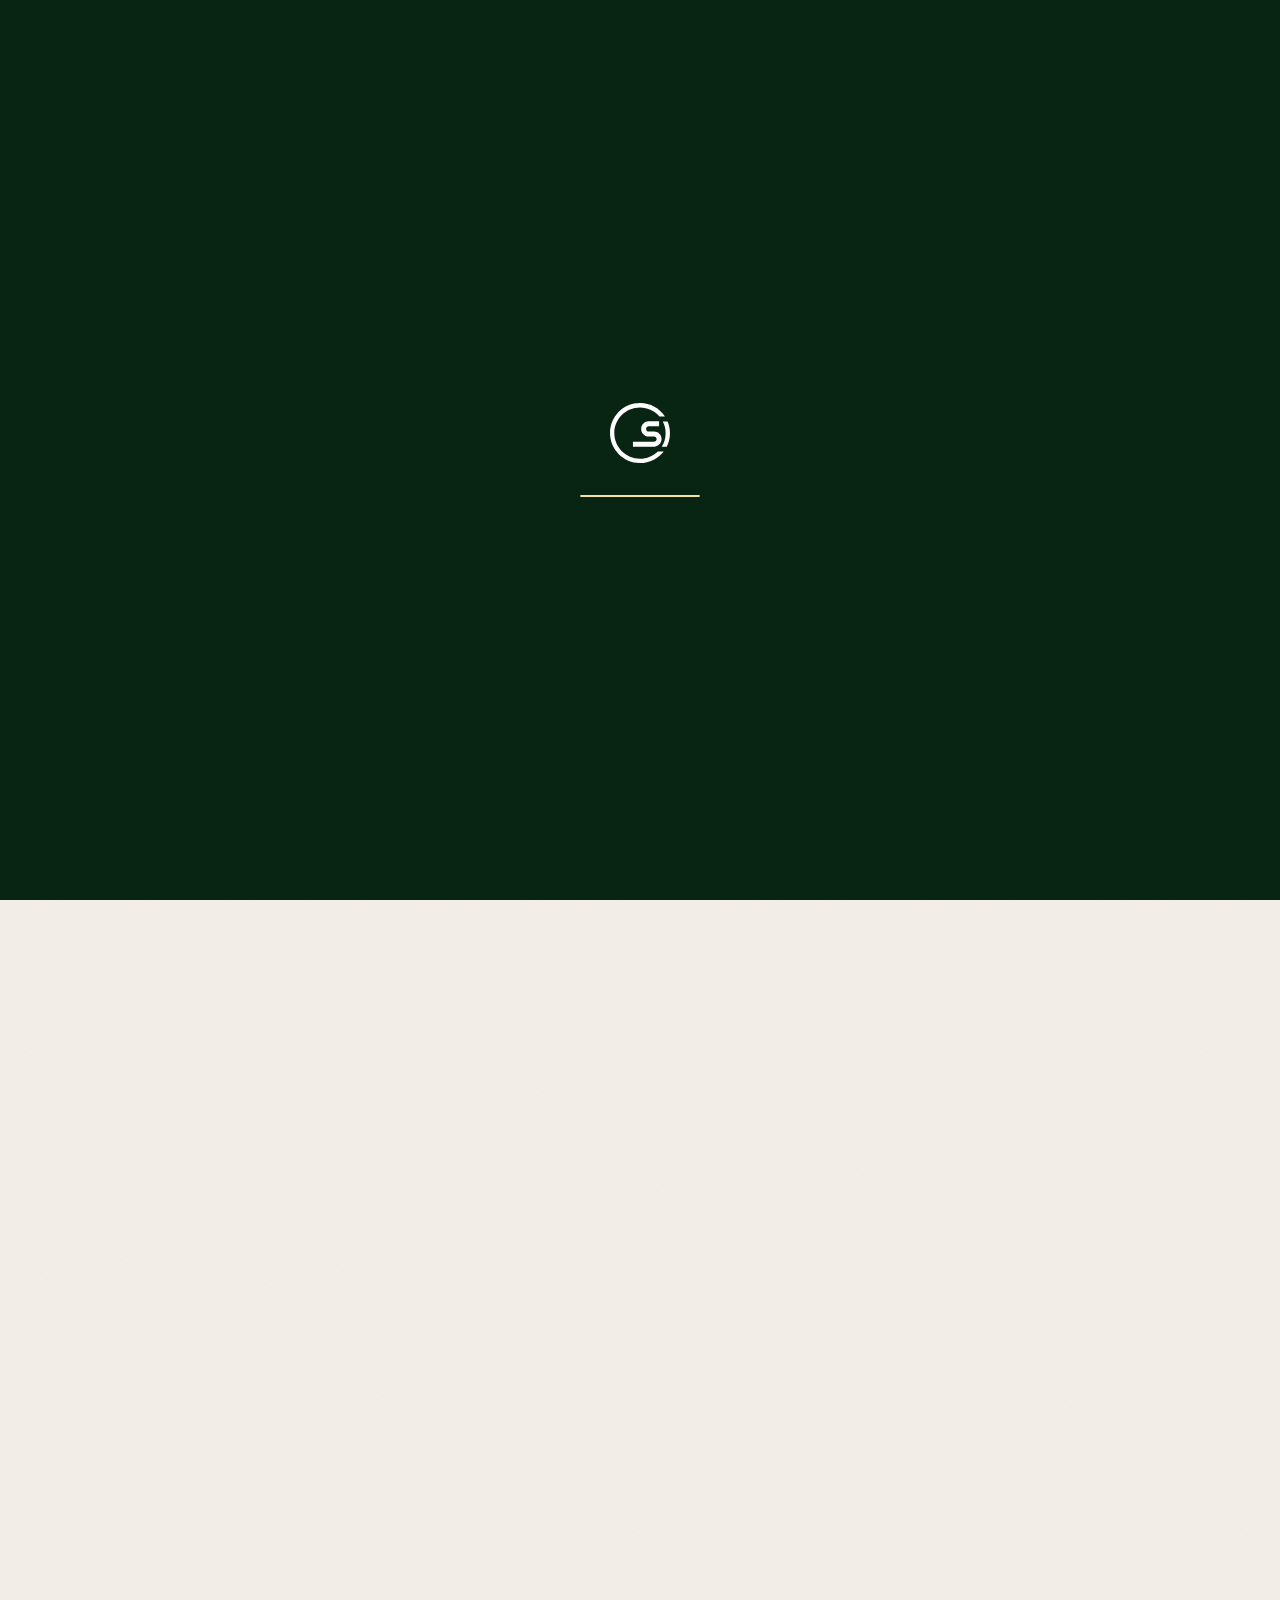
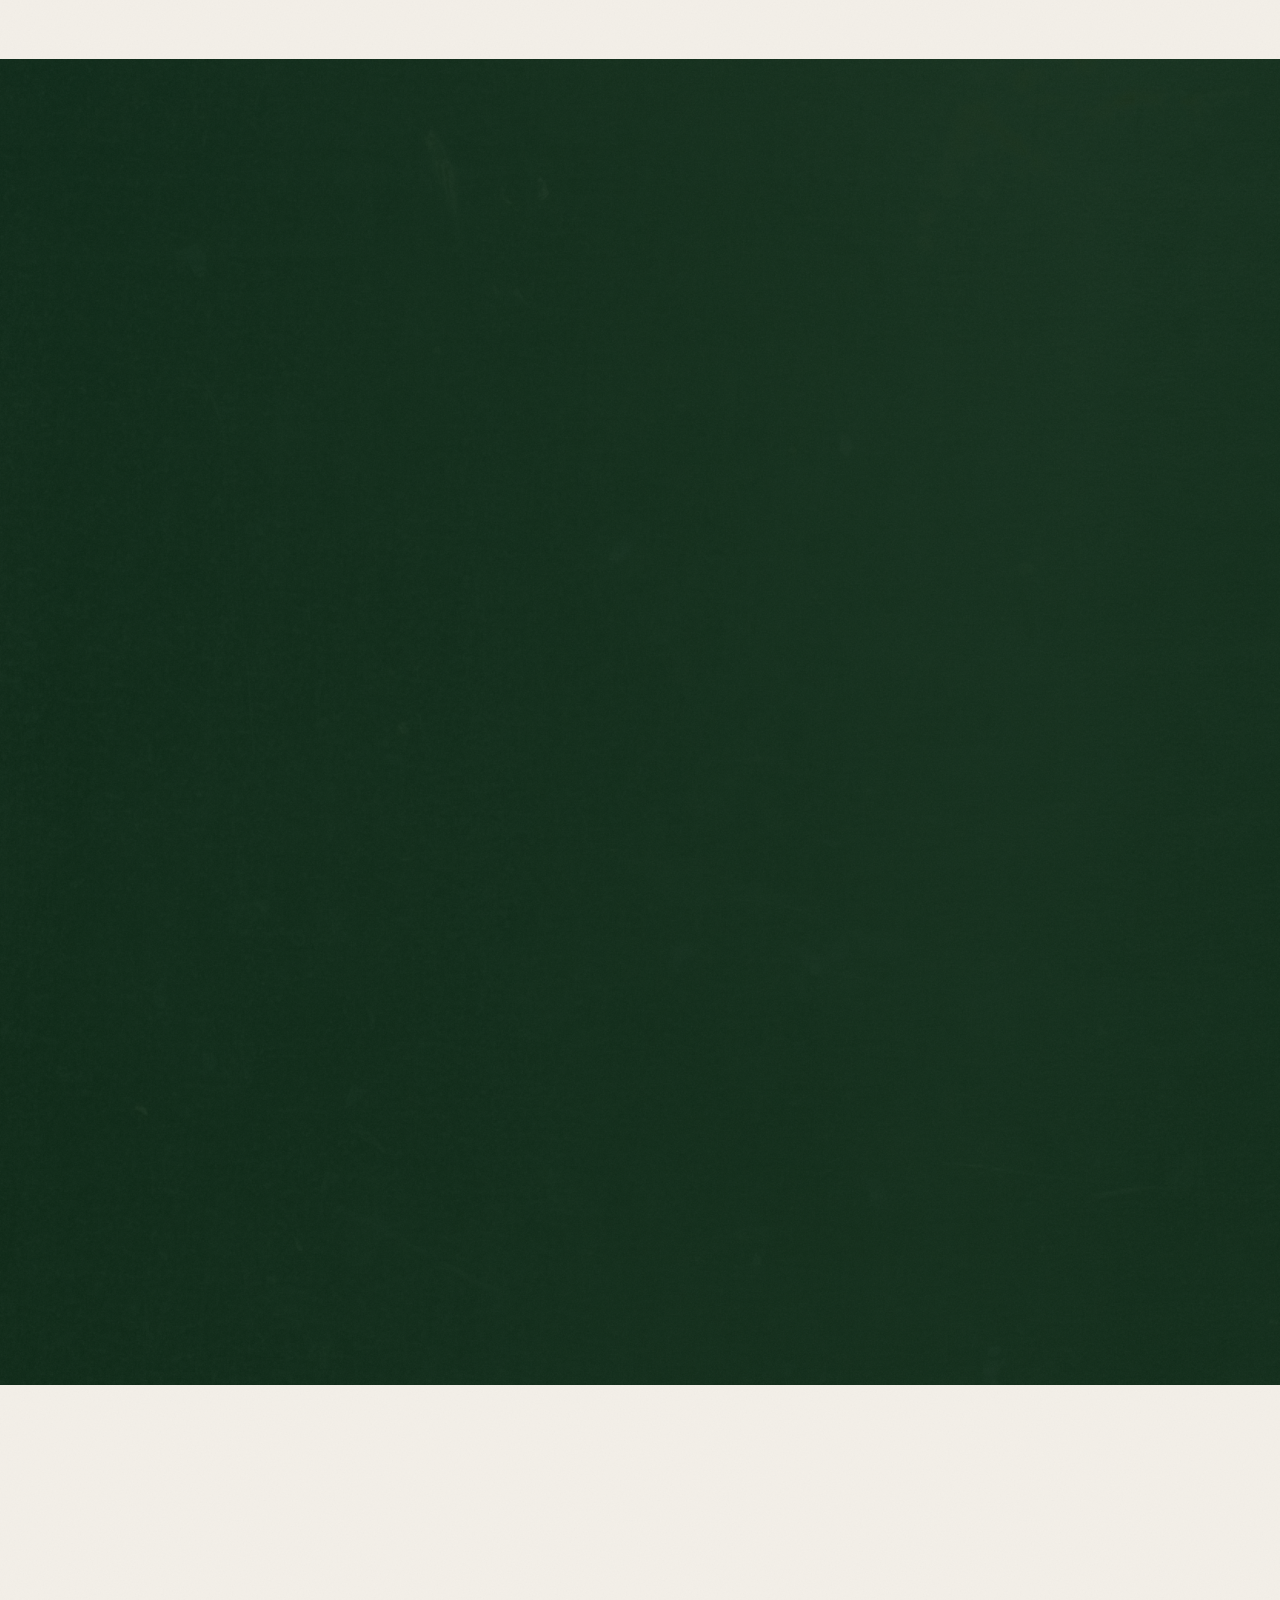
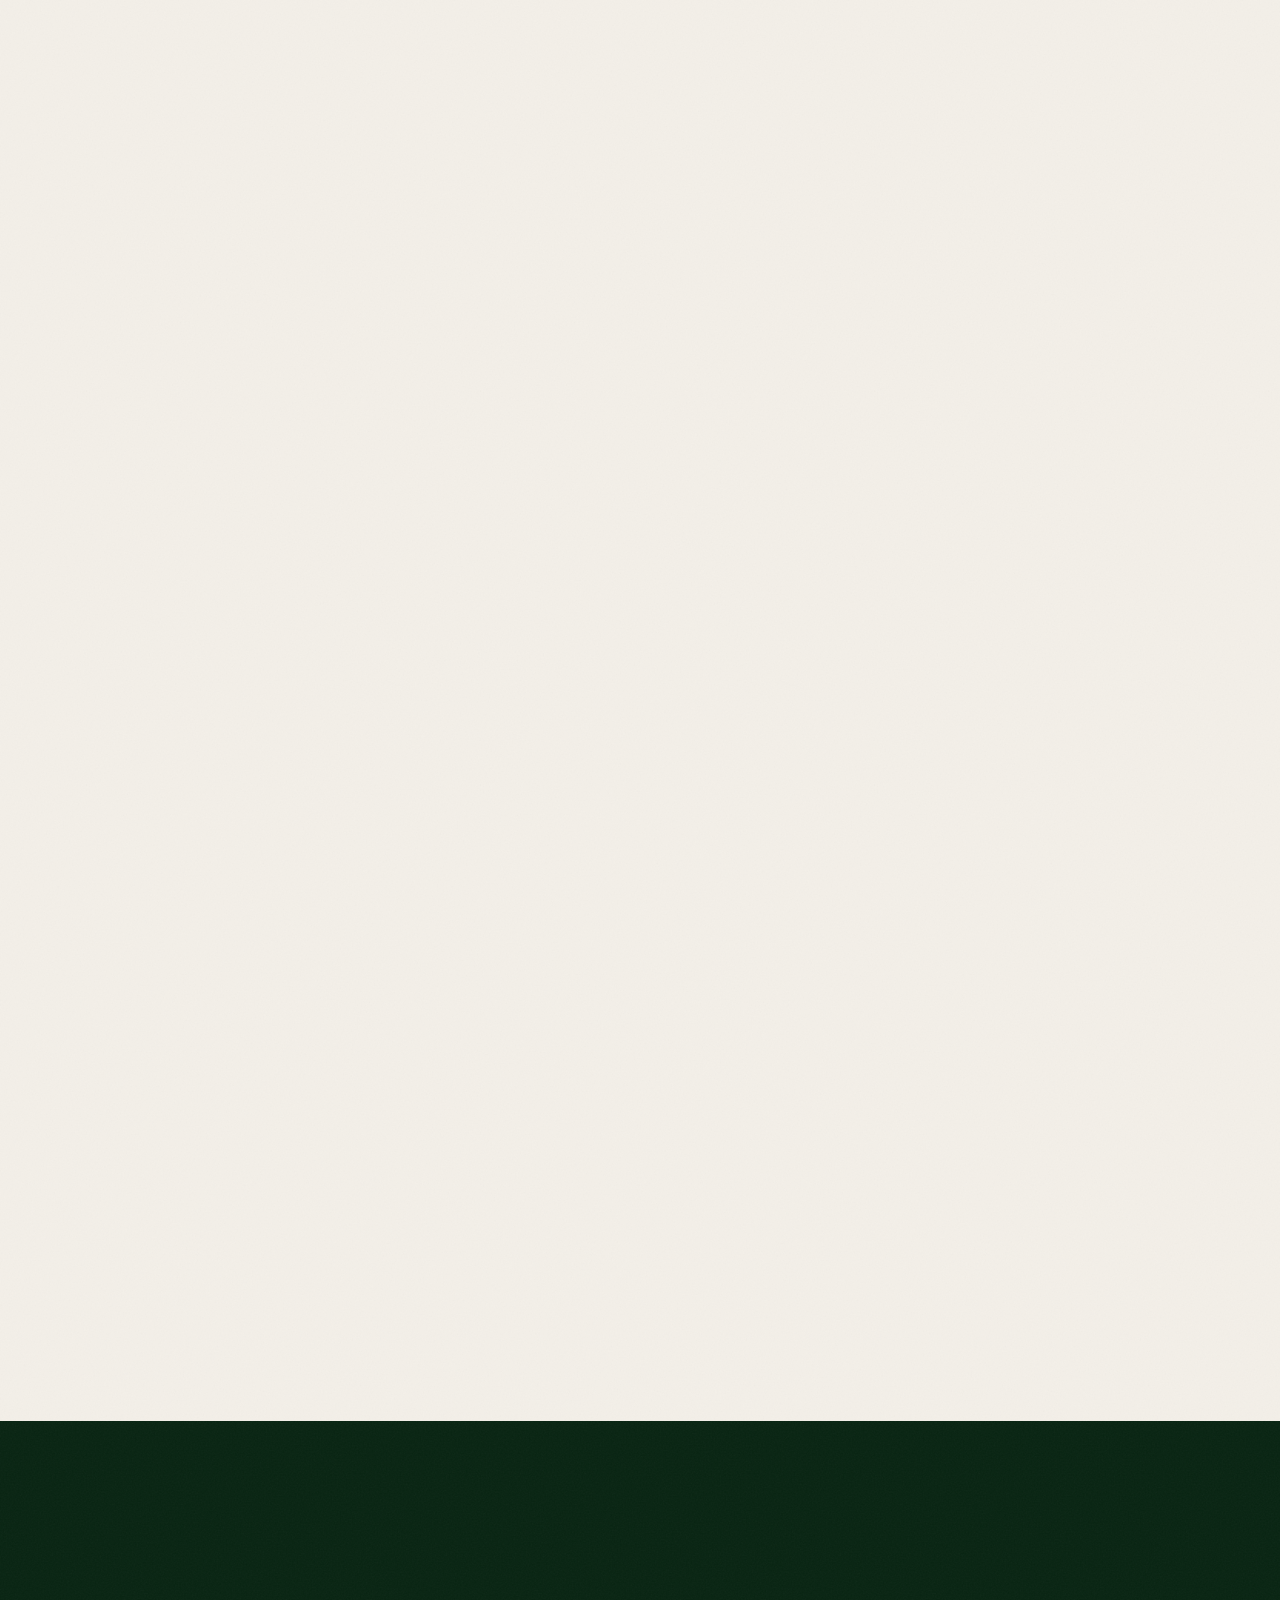
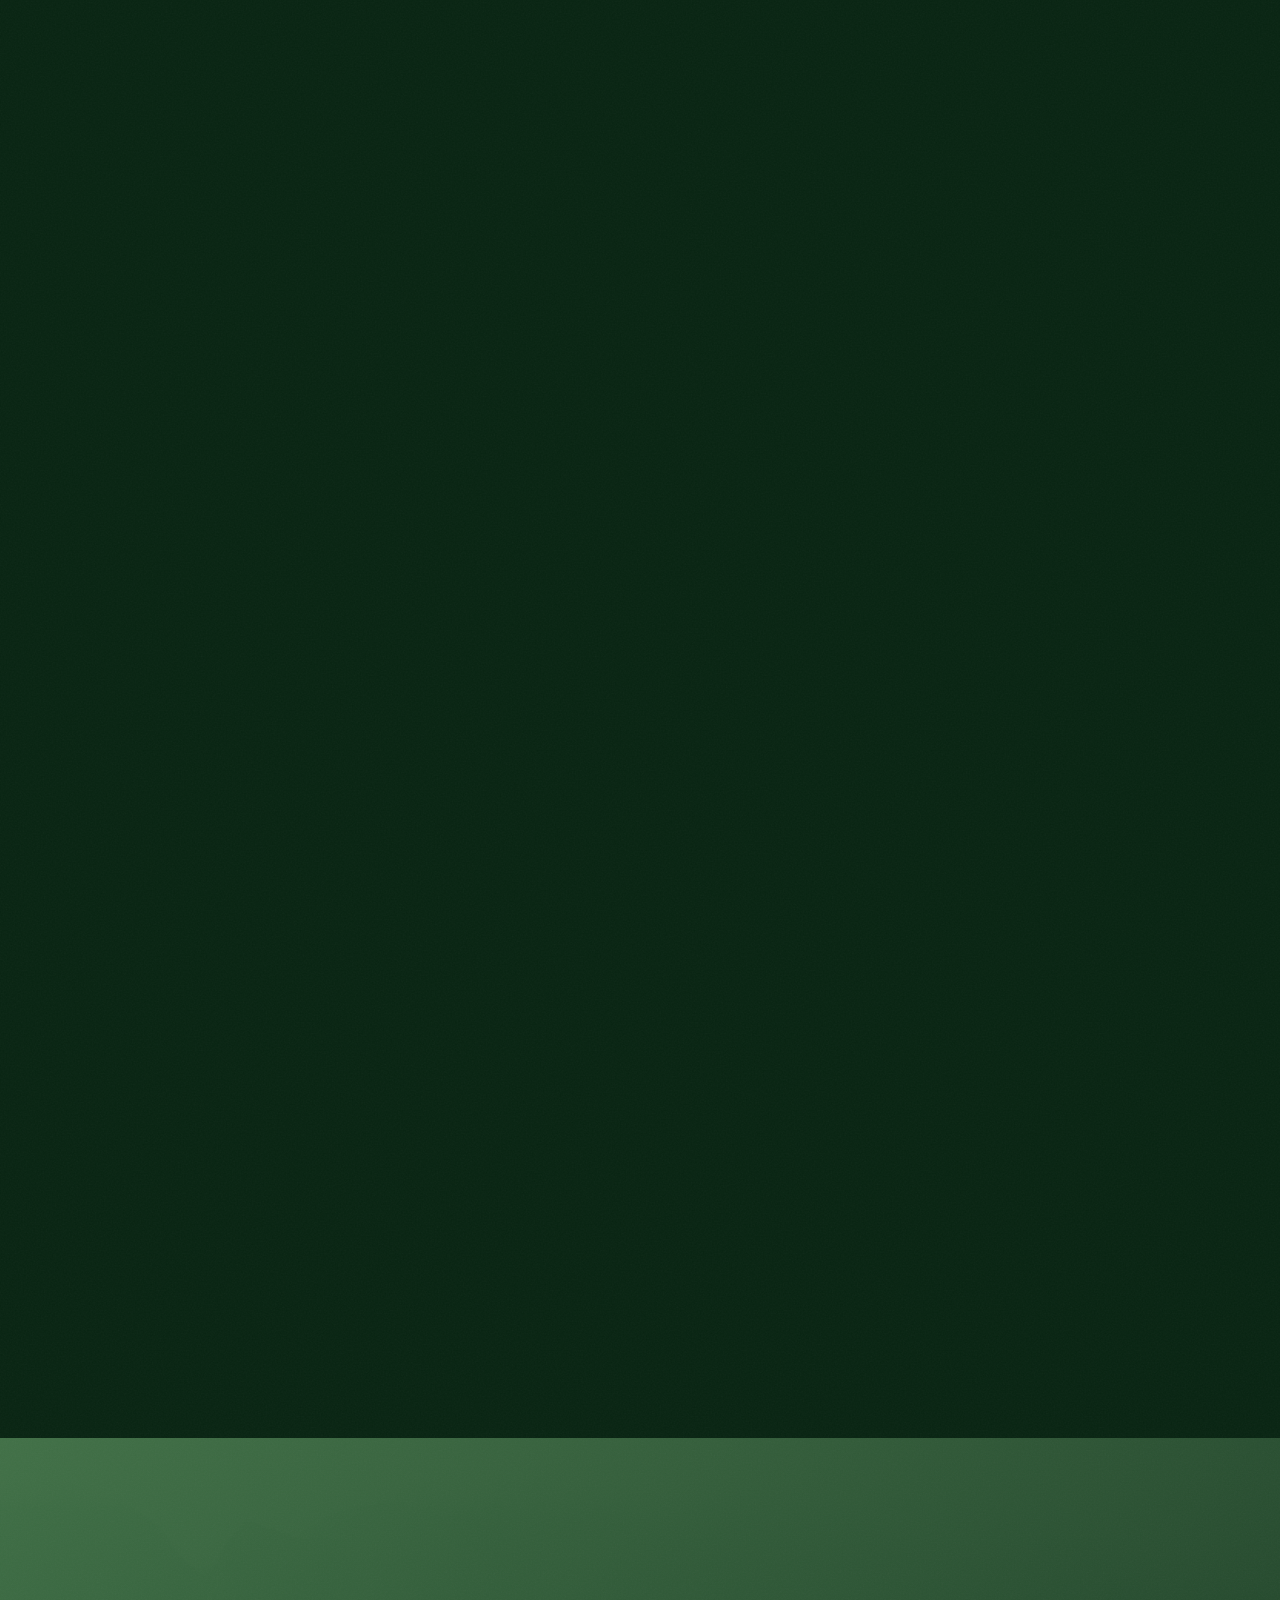
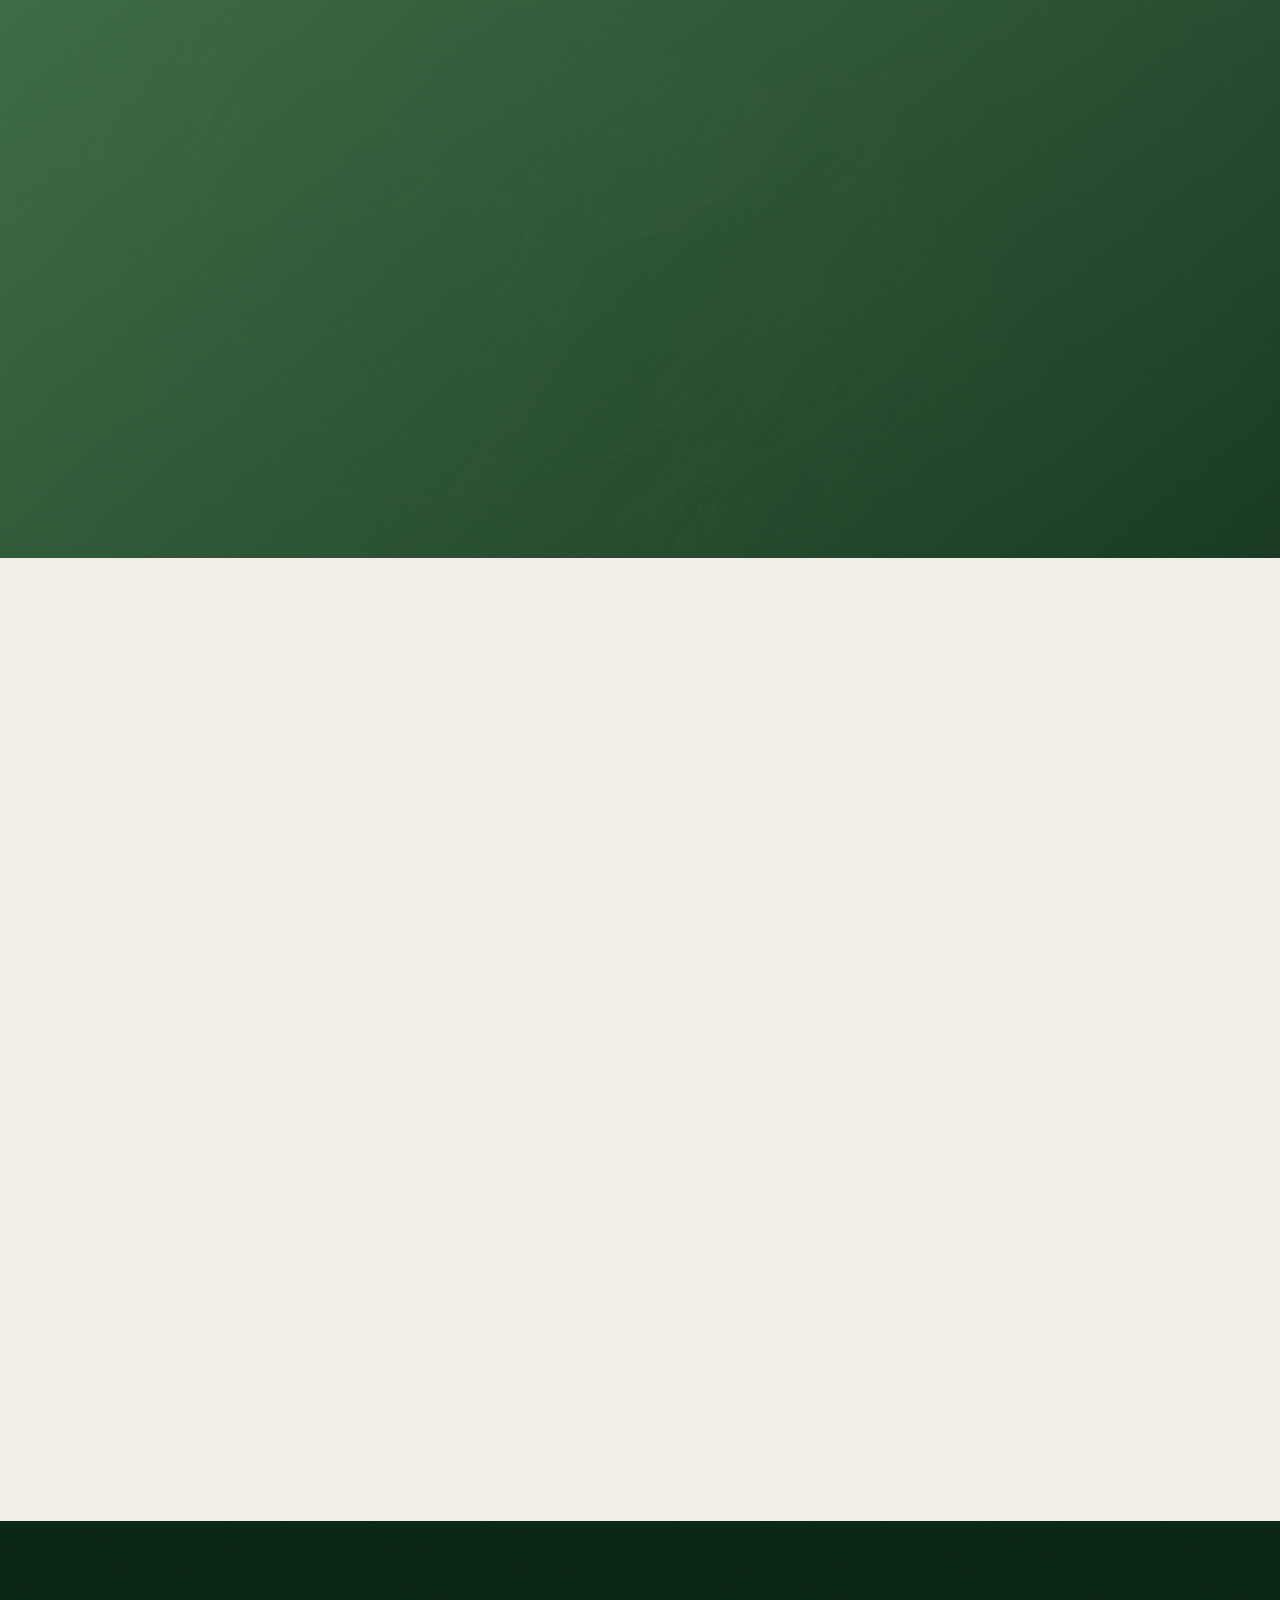
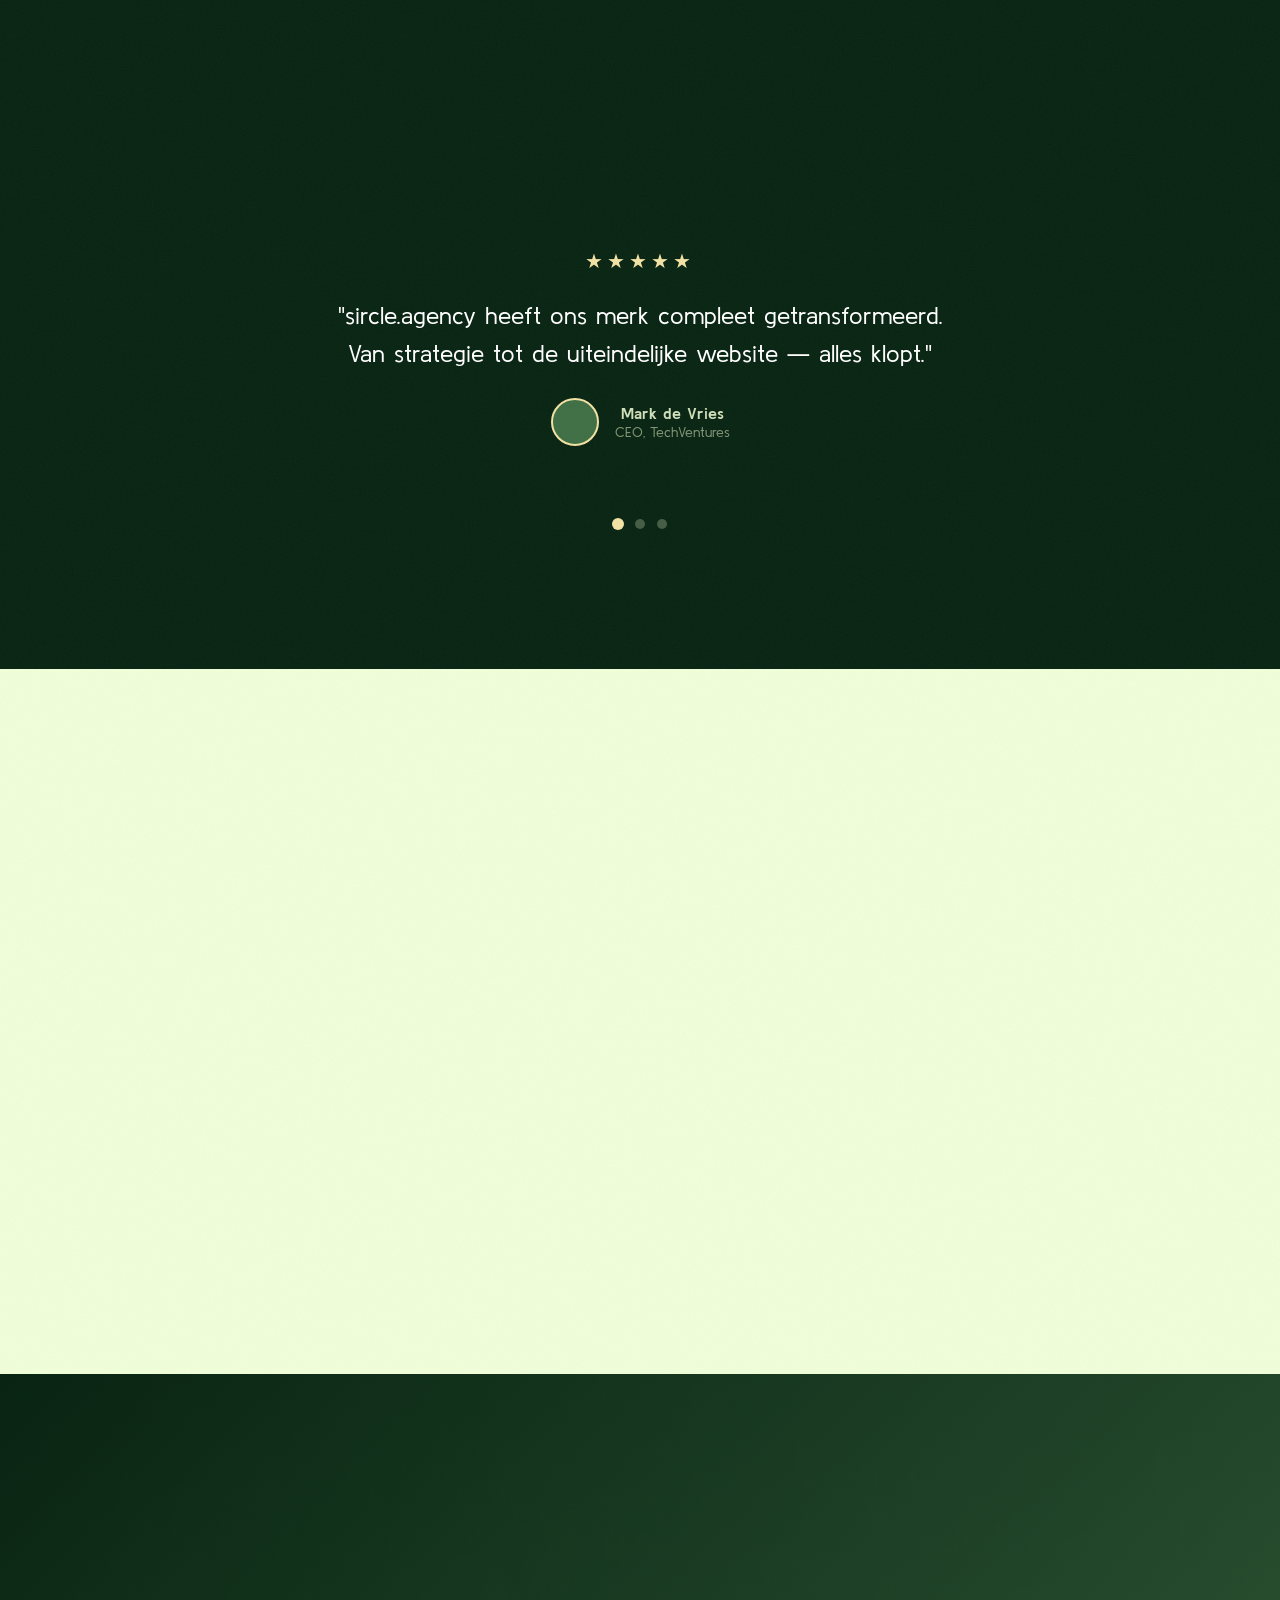
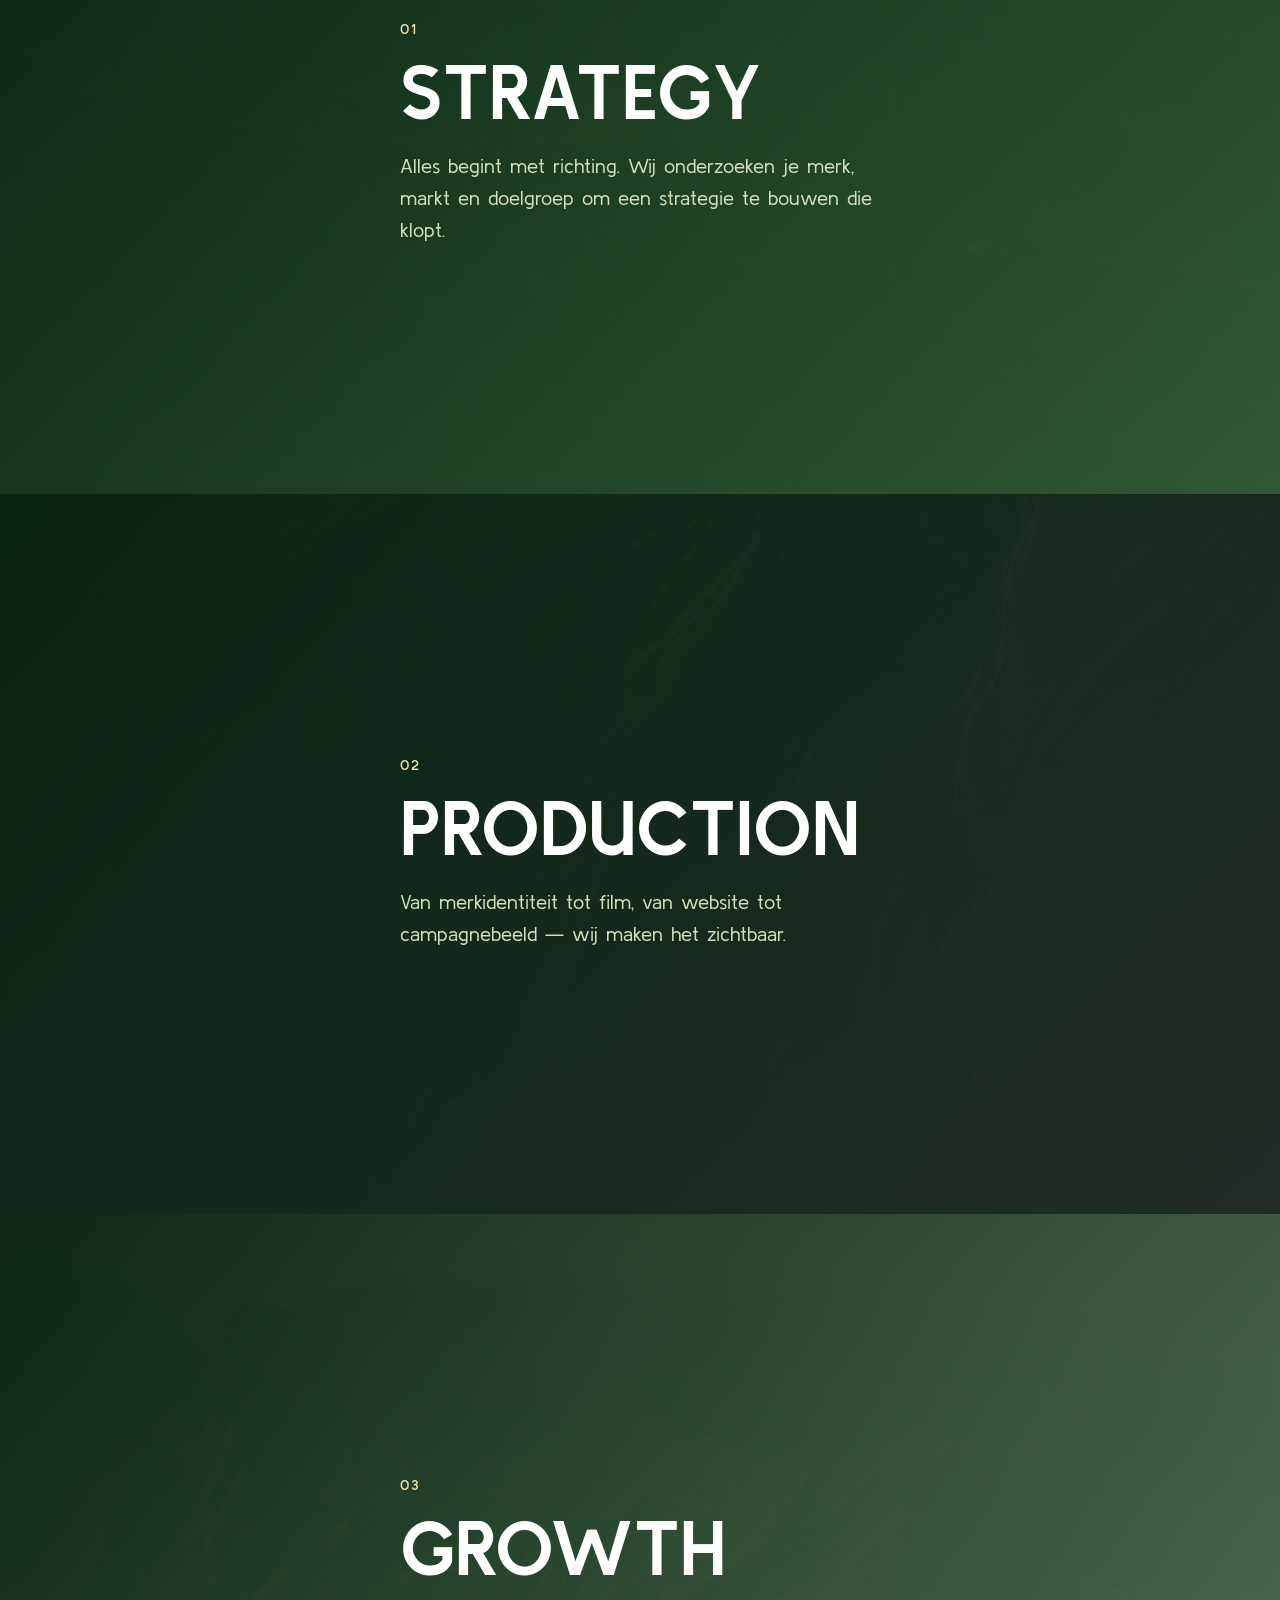
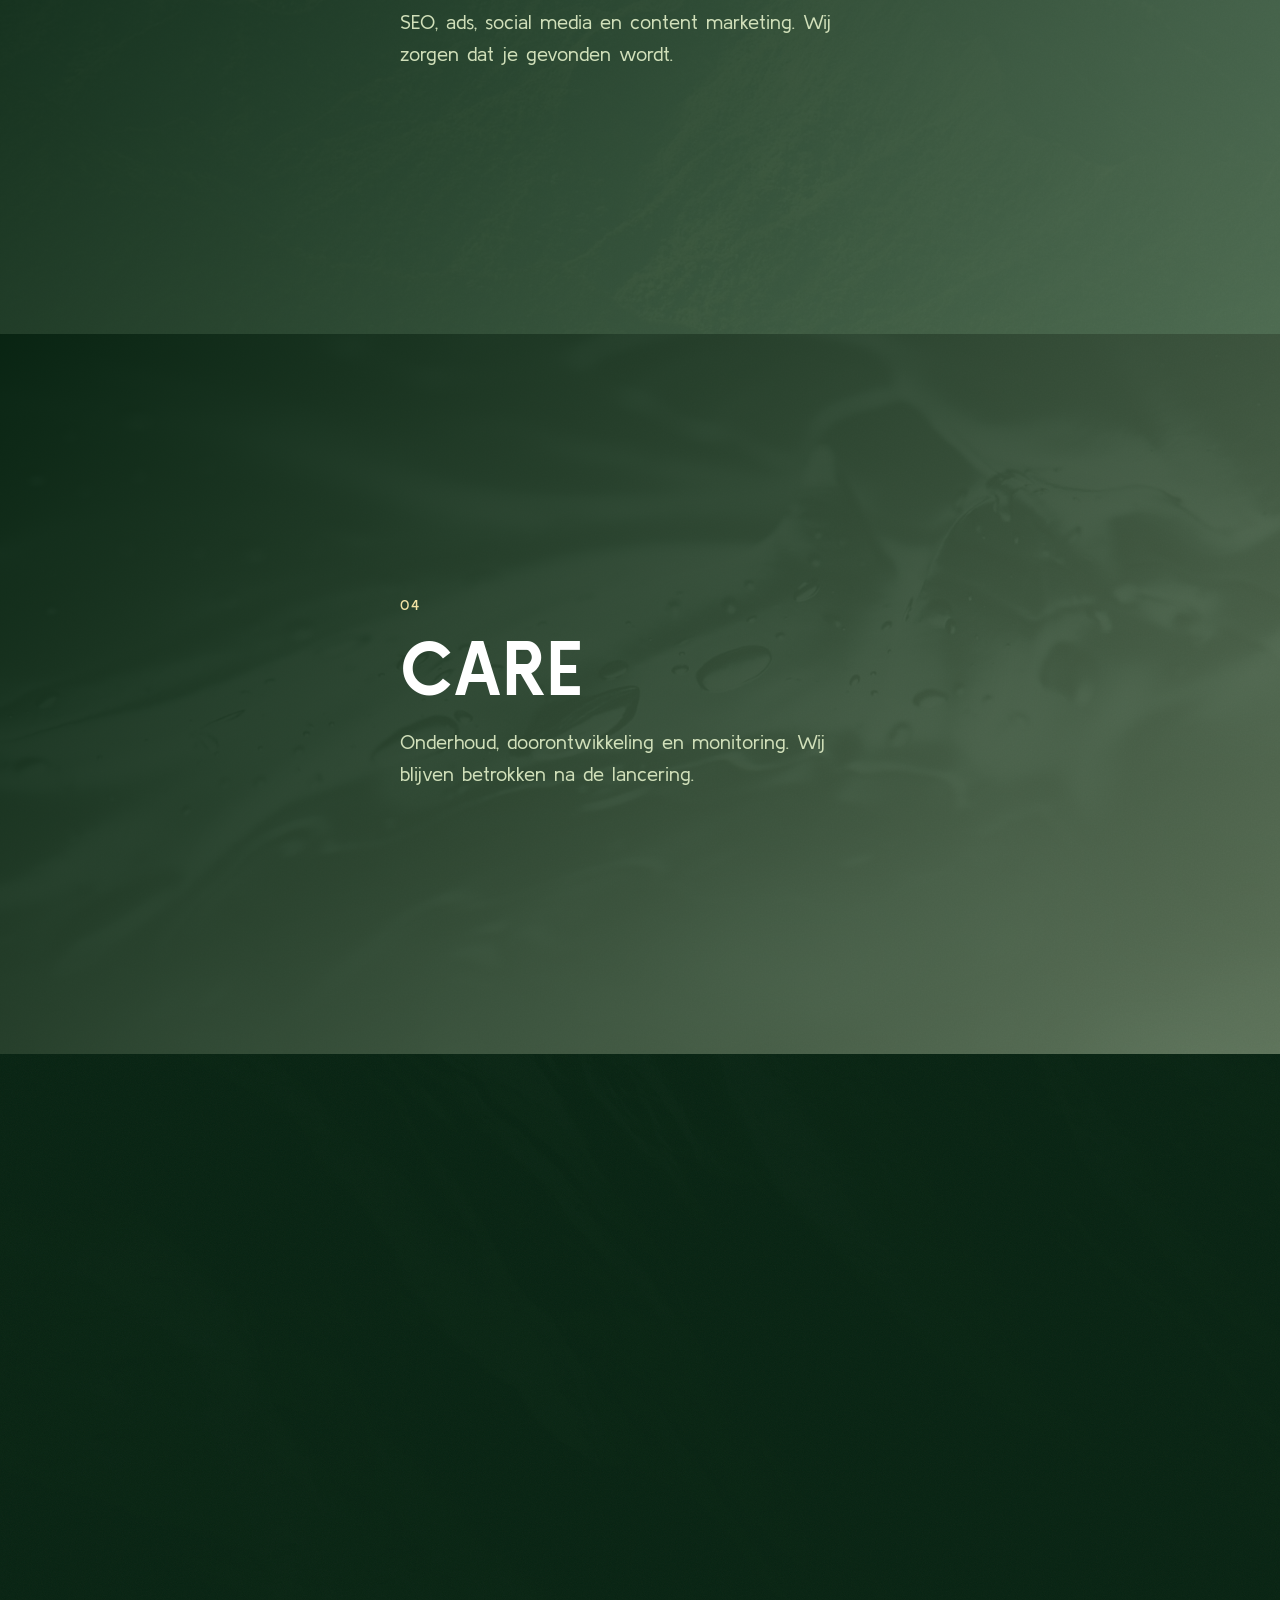
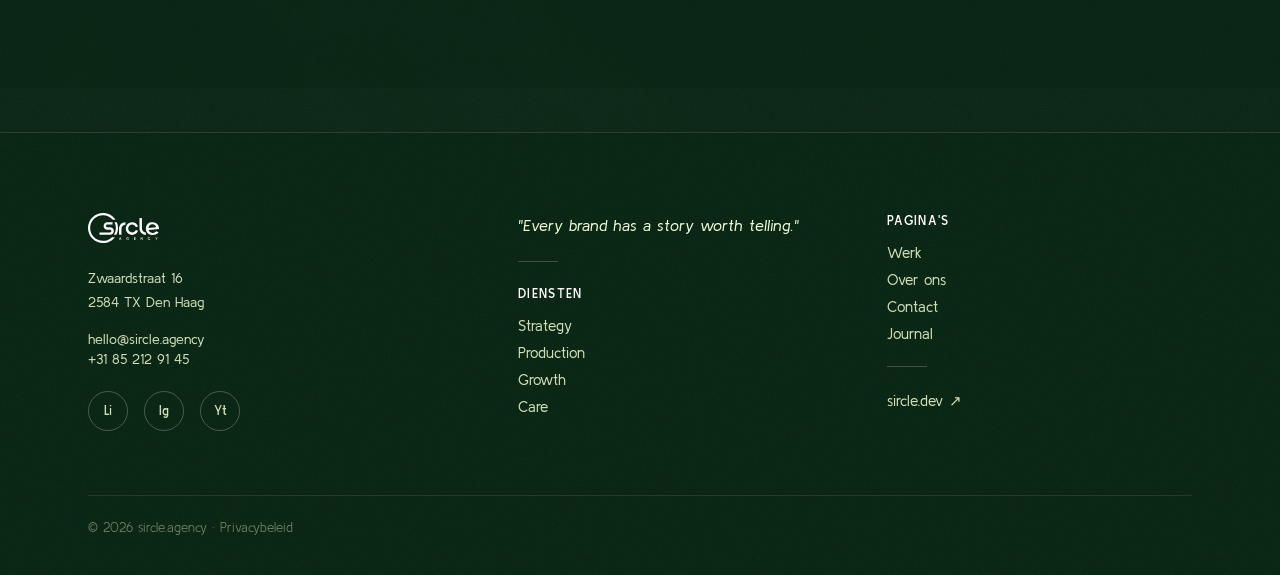
==== commit 5d60b093: "Fix: rename SVGs (no spaces), fix logo visibility, larger nav logo" ====
--- a/index.html
+++ b/index.html
@@ -27,7 +27,7 @@
   <!-- LOADER -->
   <div class="loader" id="loader">
     <div class="loader-logo">
-      <img src="assets/svg/svg white S.svg" alt="S" class="loader-icon">
+      <img src="assets/svg/svg-white-S.svg" alt="S" class="loader-icon">
     </div>
     <div class="loader-bar"><div class="loader-progress"></div></div>
   </div>
@@ -36,7 +36,7 @@
   <nav class="nav" id="nav">
     <div class="nav-inner">
       <a href="#" class="nav-logo">
-        <img src="assets/svg/svg white logo1.svg" alt="sircle agency" class="nav-logo-img">
+        <img src="assets/svg/svg-white-logo1.svg" alt="sircle agency" class="nav-logo-img">
       </a>
       <div class="nav-links">
         <a href="#diensten">Diensten</a>
@@ -52,11 +52,37 @@
 
   <!-- MOBILE MENU -->
   <div class="mobile-menu" id="mobile-menu">
+    <div class="mobile-menu-bg"></div>
     <div class="mobile-menu-inner">
-      <a href="#diensten">Diensten</a>
-      <a href="#werk">Werk</a>
-      <a href="#over">Over ons</a>
-      <a href="#contact" class="btn-primary">Plan een gesprek</a>
+      <div class="mobile-menu-top">
+        <img src="assets/svg/svg-white-logo1.svg" alt="sircle agency" class="mobile-menu-logo">
+      </div>
+      <nav class="mobile-menu-nav">
+        <a href="#hero" class="mobile-nav-link"><span class="mobile-nav-num">01</span>Home</a>
+        <a href="diensten.html" class="mobile-nav-link"><span class="mobile-nav-num">02</span>Diensten</a>
+        <a href="#werk" class="mobile-nav-link"><span class="mobile-nav-num">03</span>Werk</a>
+        <a href="#over" class="mobile-nav-link"><span class="mobile-nav-num">04</span>Over ons</a>
+        <a href="#contact" class="mobile-nav-link"><span class="mobile-nav-num">05</span>Contact</a>
+      </nav>
+      <div class="mobile-menu-cta">
+        <a href="#contact" class="btn-primary btn-large mobile-cta-btn">Plan een gesprek <span class="btn-arrow">→</span></a>
+      </div>
+      <div class="mobile-menu-footer">
+        <div class="mobile-menu-socials">
+          <a href="#" aria-label="LinkedIn">LinkedIn</a>
+          <a href="#" aria-label="Instagram">Instagram</a>
+          <a href="#" aria-label="YouTube">YouTube</a>
+        </div>
+        <div class="mobile-menu-contact">
+          <a href="mailto:hello@sircle.agency">hello@sircle.agency</a>
+          <a href="tel:+31852129145">+31 85 212 91 45</a>
+        </div>
+        <div class="mobile-menu-legal">
+          <a href="#">Privacybeleid</a>
+          <span>·</span>
+          <a href="#">Voorwaarden</a>
+        </div>
+      </div>
     </div>
   </div>
 
@@ -536,7 +562,7 @@
     <div class="container">
       <div class="footer-grid">
         <div class="footer-col footer-brand">
-          <img src="assets/svg/svg white logo1.svg" alt="sircle agency" class="footer-logo">
+          <img src="assets/svg/svg-white-logo1.svg" alt="sircle agency" class="footer-logo">
           <address>
             Zwaardstraat 16<br>
             2584 TX Den Haag
--- a/css/style.css
+++ b/css/style.css
@@ -164,9 +164,10 @@
 
 .nav.scrolled {
   padding: 16px 48px;
-  background: rgba(8,36,18,0.92);
-  backdrop-filter: blur(16px);
-  -webkit-backdrop-filter: blur(16px);
+  background: rgba(8,36,18,0.97);
+  backdrop-filter: blur(20px);
+  -webkit-backdrop-filter: blur(20px);
+  box-shadow: 0 2px 20px rgba(0,0,0,0.15);
 }
 
 .nav-inner {
@@ -178,9 +179,10 @@
 }
 
 .nav-logo-img {
-  height: 28px;
+  height: 32px;
   width: auto;
   transition: opacity 0.3s;
+  filter: drop-shadow(0 1px 3px rgba(0,0,0,0.3));
 }
 
 .nav-links {
@@ -238,7 +240,21 @@
   width: 24px;
   height: 2px;
   background: var(--white);
-  transition: all 0.3s;
+  transition: all 0.3s cubic-bezier(0.25,0.46,0.45,0.94);
+  transform-origin: center;
+}
+
+.nav-hamburger.active span:nth-child(1) {
+  transform: rotate(45deg) translate(5px, 6px);
+}
+
+.nav-hamburger.active span:nth-child(2) {
+  opacity: 0;
+  transform: translateX(-10px);
+}
+
+.nav-hamburger.active span:nth-child(3) {
+  transform: rotate(-45deg) translate(5px, -6px);
 }
 
 @media (max-width: 900px) {
@@ -252,34 +268,200 @@
   position: fixed;
   inset: 0;
   z-index: 999;
+  pointer-events: none;
+  visibility: hidden;
+}
+
+.mobile-menu.open {
+  pointer-events: all;
+  visibility: visible;
+}
+
+.mobile-menu-bg {
+  position: absolute;
+  inset: 0;
   background: var(--dark-green);
-  display: flex;
-  align-items: center;
+  opacity: 0;
+  transition: opacity 0.4s cubic-bezier(0.25,0.46,0.45,0.94);
+}
+
+.mobile-menu.open .mobile-menu-bg {
+  opacity: 0.98;
+}
+
+/* Noise on mobile menu */
+.mobile-menu::after {
+  content: '';
+  position: absolute;
+  inset: 0;
+  opacity: 0;
+  filter: url(#noise);
+  pointer-events: none;
+  z-index: 1;
+  transition: opacity 0.4s ease 0.2s;
+}
+
+.mobile-menu.open::after {
+  opacity: 0.03;
+}
+
+.mobile-menu-inner {
+  position: relative;
+  z-index: 2;
+  display: flex;
+  flex-direction: column;
+  height: 100%;
+  padding: 24px 32px 40px;
+  justify-content: space-between;
+}
+
+.mobile-menu-top {
+  padding-top: 8px;
+}
+
+.mobile-menu-logo {
+  height: 24px;
+  width: auto;
+  opacity: 0;
+  transform: translateY(-10px);
+  transition: all 0.4s ease 0.2s;
+}
+
+.mobile-menu.open .mobile-menu-logo {
+  opacity: 1;
+  transform: translateY(0);
+}
+
+/* Navigation Links */
+.mobile-menu-nav {
+  display: flex;
+  flex-direction: column;
+  gap: 0;
+  flex: 1;
   justify-content: center;
-  opacity: 0;
-  pointer-events: none;
-  transition: opacity 0.4s ease;
-}
-
-.mobile-menu.open {
-  opacity: 1;
-  pointer-events: all;
-}
-
-.mobile-menu-inner {
-  display: flex;
-  flex-direction: column;
-  align-items: center;
-  gap: 32px;
-}
-
-.mobile-menu-inner a {
+  padding: 40px 0;
+}
+
+.mobile-nav-link {
+  display: flex;
+  align-items: baseline;
+  gap: 16px;
+  padding: 16px 0;
+  border-bottom: 1px solid rgba(208,223,185,0.08);
   color: var(--white);
-  font-size: 32px;
+  font-size: 36px;
   font-weight: 700;
   text-transform: uppercase;
+  letter-spacing: -0.01em;
+  opacity: 0;
+  transform: translateX(-30px);
+  transition: all 0.4s cubic-bezier(0.25,0.46,0.45,0.94);
+}
+
+.mobile-menu.open .mobile-nav-link {
+  opacity: 1;
+  transform: translateX(0);
+}
+
+.mobile-menu.open .mobile-nav-link:nth-child(1) { transition-delay: 0.15s; }
+.mobile-menu.open .mobile-nav-link:nth-child(2) { transition-delay: 0.2s; }
+.mobile-menu.open .mobile-nav-link:nth-child(3) { transition-delay: 0.25s; }
+.mobile-menu.open .mobile-nav-link:nth-child(4) { transition-delay: 0.3s; }
+.mobile-menu.open .mobile-nav-link:nth-child(5) { transition-delay: 0.35s; }
+
+.mobile-nav-link:hover,
+.mobile-nav-link:active { color: var(--gold); }
+
+.mobile-nav-num {
+  font-size: 13px;
+  font-weight: 600;
+  color: var(--gold);
   letter-spacing: 0.05em;
-}
+  min-width: 24px;
+}
+
+/* CTA */
+.mobile-menu-cta {
+  padding: 0 0 24px;
+  opacity: 0;
+  transform: translateY(20px);
+  transition: all 0.4s ease 0.4s;
+}
+
+.mobile-menu.open .mobile-menu-cta {
+  opacity: 1;
+  transform: translateY(0);
+}
+
+.mobile-cta-btn {
+  width: 100%;
+  justify-content: center;
+  font-size: 16px;
+  padding: 18px 32px;
+}
+
+/* Footer */
+.mobile-menu-footer {
+  display: flex;
+  flex-direction: column;
+  gap: 16px;
+  opacity: 0;
+  transition: opacity 0.4s ease 0.5s;
+}
+
+.mobile-menu.open .mobile-menu-footer {
+  opacity: 1;
+}
+
+.mobile-menu-socials {
+  display: flex;
+  gap: 24px;
+}
+
+.mobile-menu-socials a {
+  font-size: 14px;
+  font-weight: 600;
+  color: var(--soft-green);
+  text-transform: uppercase;
+  letter-spacing: 0.05em;
+  transition: color 0.3s;
+}
+
+.mobile-menu-socials a:hover { color: var(--gold); }
+
+.mobile-menu-contact {
+  display: flex;
+  flex-direction: column;
+  gap: 4px;
+}
+
+.mobile-menu-contact a {
+  font-size: 14px;
+  color: rgba(208,223,185,0.6);
+  transition: color 0.3s;
+}
+
+.mobile-menu-contact a:hover { color: var(--gold); }
+
+.mobile-menu-legal {
+  display: flex;
+  gap: 8px;
+  align-items: center;
+}
+
+.mobile-menu-legal a {
+  font-size: 12px;
+  font-weight: 300;
+  color: rgba(208,223,185,0.4);
+  transition: color 0.3s;
+}
+
+.mobile-menu-legal span {
+  font-size: 12px;
+  color: rgba(208,223,185,0.2);
+}
+
+.mobile-menu-legal a:hover { color: var(--soft-green); }
 
 /* ---------- CONTAINERS ---------- */
 .container { max-width: 1200px; margin: 0 auto; padding: 0 48px; }
@@ -1348,7 +1530,7 @@
 }
 
 .footer-logo {
-  height: 24px;
+  height: 30px;
   width: auto;
   margin-bottom: 24px;
 }
